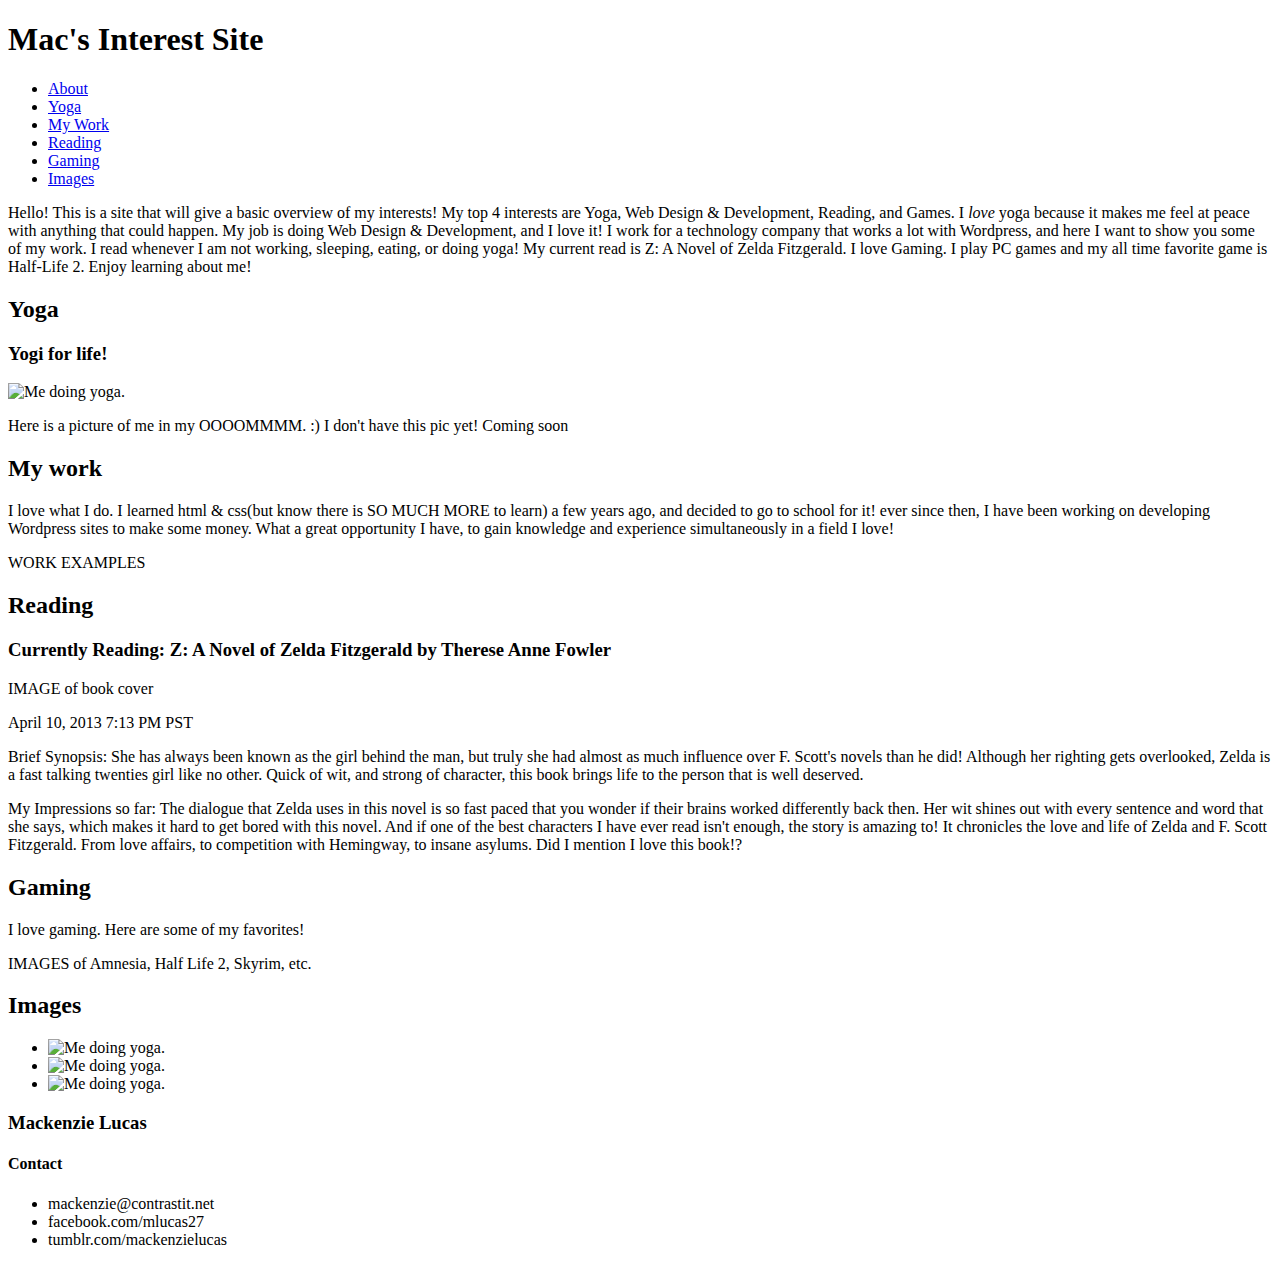
==== index.html @ 59f6a990 "removed div id's" ====
<!DOCTYPE html>
<html lang="en">

	<head>
		<meta charset="utf-8">
		<title>Mackenzie Lucas</title>
		<link rel="stylesheet" href="css/main.css">
	
	<body>
		<header>
			<div>
				<h1>Mac's Interest Site</h1>
			</div>
			<div>
			<section>
				<nav>
					<ul>
						<li><a href="About">About</a></li>
						<li><a href="Yoga">Yoga</a></li>
						<li><a href="My Work">My Work</a></li>
						<li><a href="Reading">Reading</a></li>
						<li><a href="/gaming">Gaming</a></li>
						<li><a href="Images">Images</a></li>
					</ul>
				</nav>
			</section>
			</div>
			<div>
				<p>Hello! This is a site that will give a basic overview of my interests! 
				My top 4 interests are Yoga, Web Design & Development, Reading, and Games. 
				I <em>love</em> yoga because it makes me feel at peace with anything that could happen. 
				My job is doing Web Design & Development, and I love it! 
				I work for a technology company that works a lot with Wordpress, and here I want to show you some of my work.
				I read whenever I am not working, sleeping, eating, or doing yoga! My current read is Z: A Novel of Zelda Fitzgerald.
				I love Gaming. I play PC games and my all time favorite game is Half-Life 2. 
				Enjoy learning about me!</p>
			</div>
		</header>
			<div>
				<h2>Yoga</h2>
				<h3> Yogi for life!</h3>
				<img src="images/me.jpg" alt="Me doing yoga." title="Me Doing Yoga">
				<p> Here is a picture of me in my OOOOMMMM. :) I don't have this pic yet! Coming soon</p>
			</div>
			<div>
				<h2>My work</h2>
				<p>I love what I do. I learned html & css(but know there is SO MUCH MORE to learn) a few years ago, and decided to go to school for it!
				ever since then, I have been working on developing Wordpress sites to make some money. What 
				a great opportunity I have, to gain knowledge and experience simultaneously in a field I love!
				</p>
				<p>WORK EXAMPLES</p>
			</div>
			<div>
			  	<h2>Reading</h2>
				<h3>Currently Reading: <strong>Z: A Novel of Zelda Fitzgerald by Therese Anne Fowler</strong></h3>
				<p>IMAGE of book cover</p>
				<article>
				<aside>April 10, 2013 7:13 PM PST</aside>
				<p> Brief Synopsis: She has always been known as the girl behind the man, but truly she had almost as much influence over F. Scott's novels than he did!
				Although her righting gets overlooked, Zelda is a fast talking twenties girl like no other. Quick of wit, and strong of character, this book brings life to 
				the person that is well deserved. </p>
				<p> My Impressions so far: The dialogue that Zelda uses in this novel is so fast paced that you wonder if their brains worked
				differently back then. Her wit shines out with every sentence and word that she says, which makes it hard to get bored with this novel.
				And if one of the best characters I have ever read isn't enough, the story is amazing to! It chronicles the love and life of Zelda and F. Scott Fitzgerald.
				From love affairs, to competition with Hemingway, to insane asylums. Did I mention I love this book!?
				</p>
				</article>
			</div>
			<div>
				<h2>Gaming</h2>
				<p>I love gaming. Here are some of my favorites!<p>
				<p>IMAGES of Amnesia, Half Life 2, Skyrim, etc.</p>
			</div>
			<div>
				<h2>Images</h2>
				<ul>
					<li><img src="images/me.jpg" alt="Me doing yoga." title="Me Doing Yoga"></li>
					<li><img src="images/me.jpg" alt="Me doing yoga." title="Me Doing Yoga"></li>
					<li><img src="images/me.jpg" alt="Me doing yoga." title="Me Doing Yoga"></li>
				</ul>
			</div>
				
		<footer>
			<div>
				<h3>Mackenzie Lucas</h3>
				<h4>Contact</h4>
				<ul>
					<li>mackenzie@contrastit.net</li>
					<li>facebook.com/mlucas27</li>
					<li>tumblr.com/mackenzielucas</li>
				</ul>
			</div>
		</footer>
				
			</body>
	
</html>
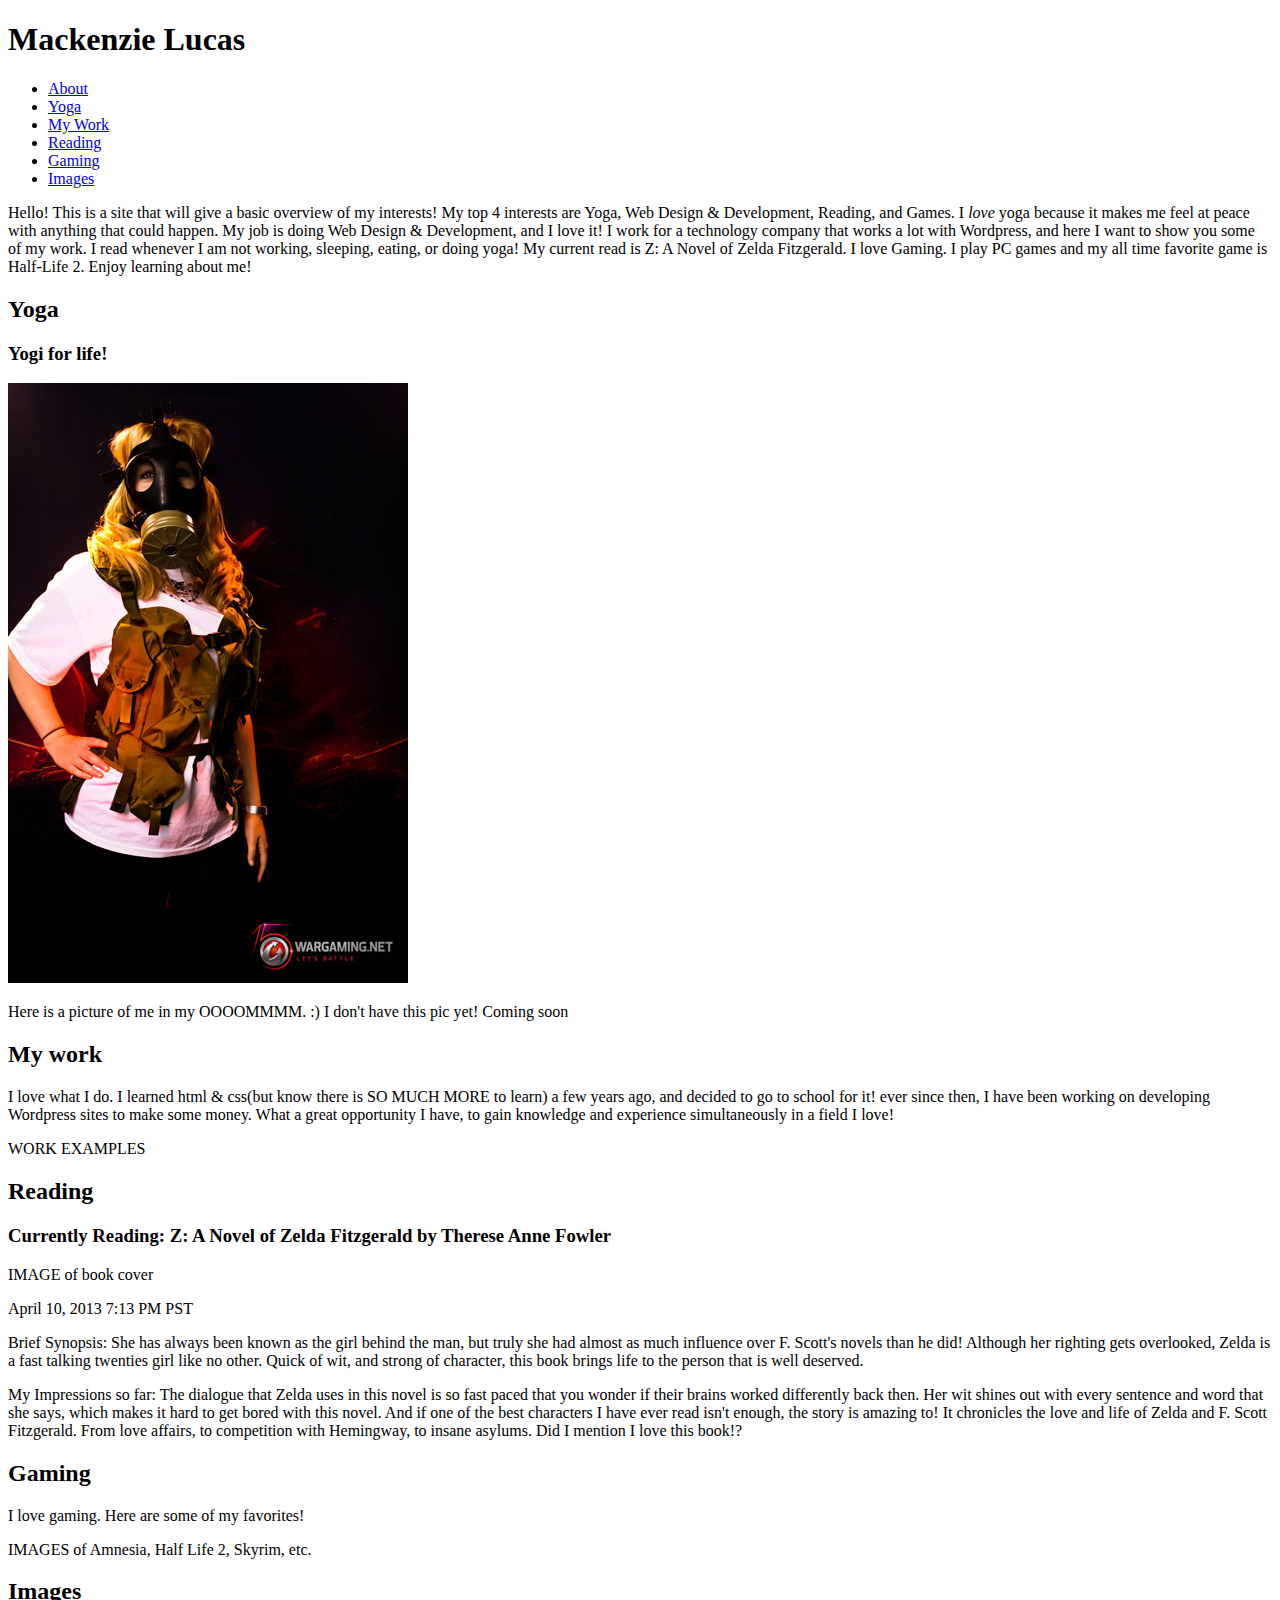
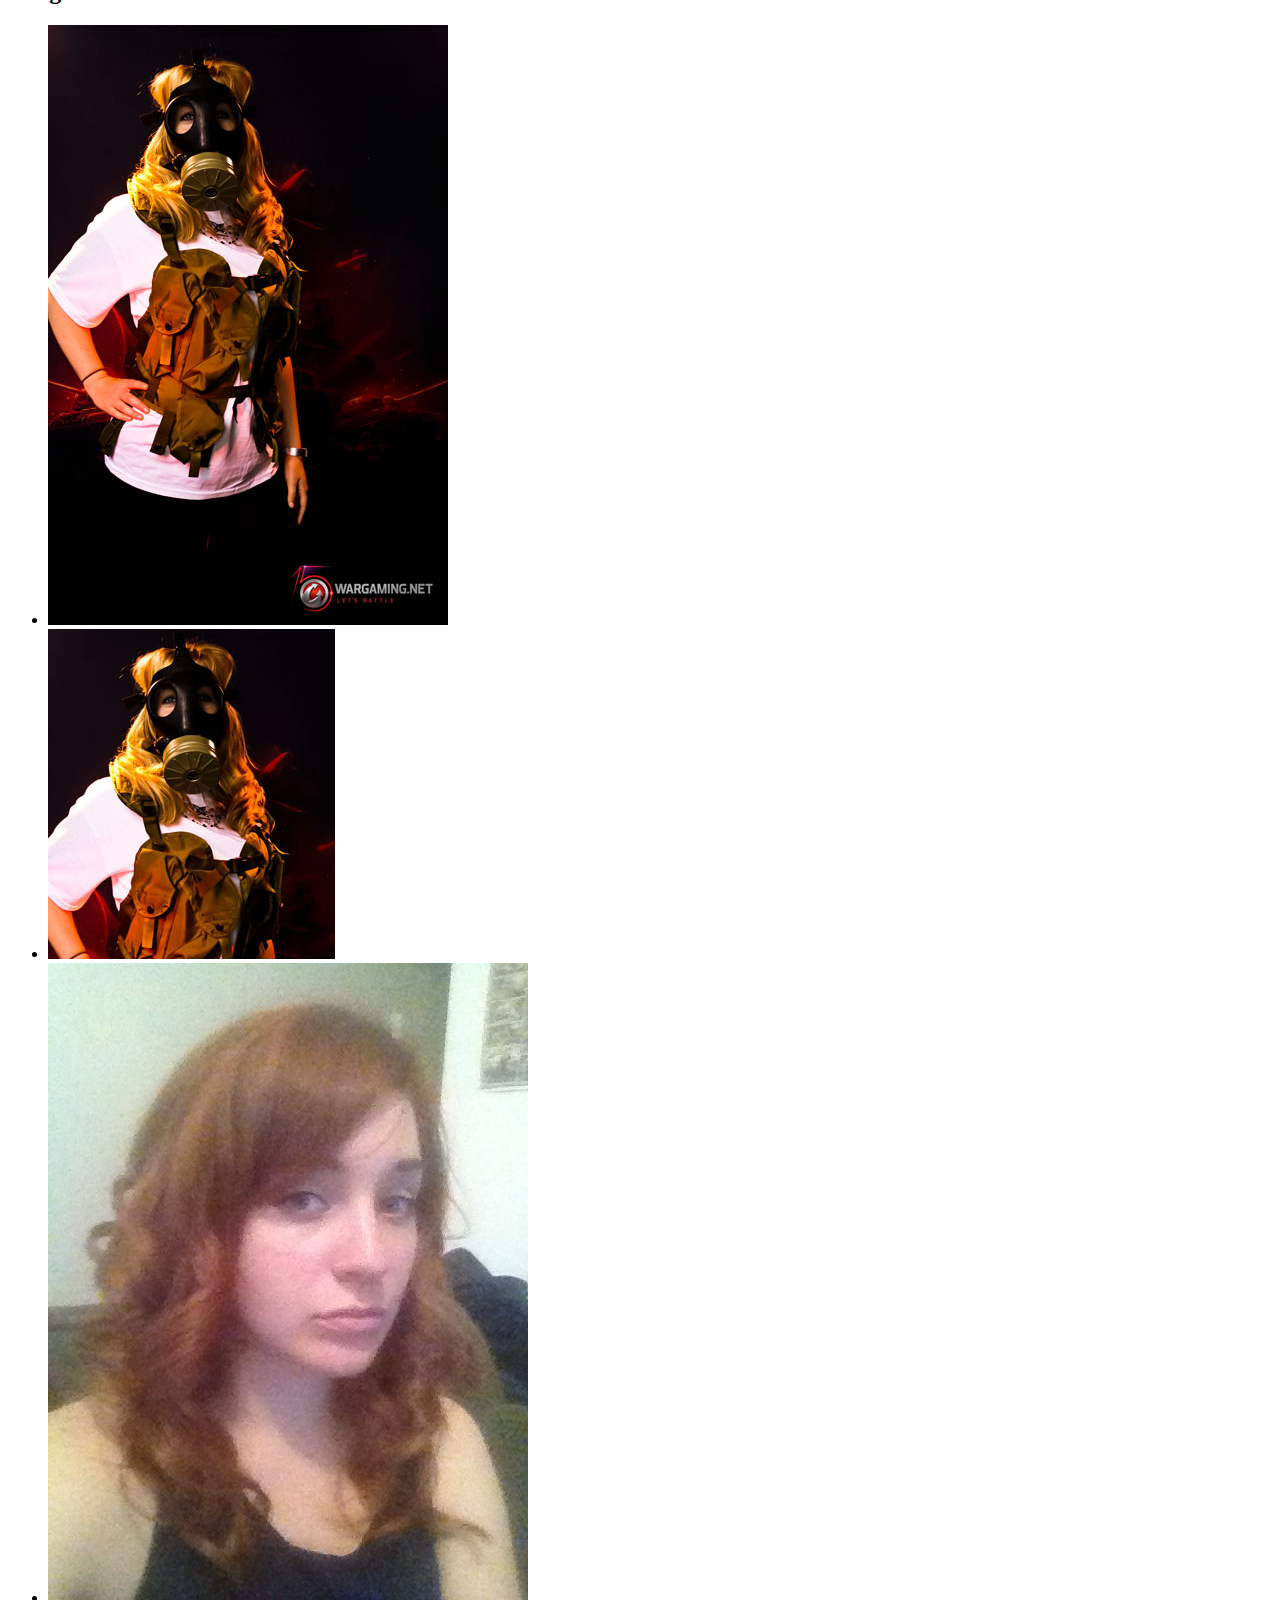
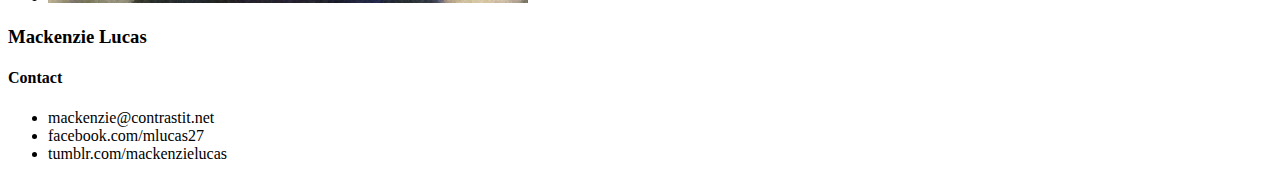
==== commit dec3d5a1: "changed site name to Mackenzie Lucas" ====
--- a/index.html
+++ b/index.html
@@ -5,13 +5,17 @@
 		<meta charset="utf-8">
 		<title>Mackenzie Lucas</title>
 		<link rel="stylesheet" href="css/main.css">
+		<link href='http://fonts.googleapis.com/css?family=Balthazar' rel='stylesheet' type='text/css'>
+		<link href='http://fonts.googleapis.com/css?family=Henny+Penny' rel='stylesheet' type='text/css'>
+		<link href='http://fonts.googleapis.com/css?family=Cherry+Swash:400,700' rel='stylesheet' type='text/css'>
 	
 	<body>
 		<header>
+			<div id="main">
 			<div>
-				<h1>Mac's Interest Site</h1>
+				<h1>Mackenzie Lucas</h1>
 			</div>
-			<div>
+			<div id="mainnav">
 			<section>
 				<nav>
 					<ul>
@@ -19,7 +23,7 @@
 						<li><a href="Yoga">Yoga</a></li>
 						<li><a href="My Work">My Work</a></li>
 						<li><a href="Reading">Reading</a></li>
-						<li><a href="/gaming">Gaming</a></li>
+						<li><a href="gaming">Gaming</a></li>
 						<li><a href="Images">Images</a></li>
 					</ul>
 				</nav>
@@ -39,7 +43,7 @@
 			<div>
 				<h2>Yoga</h2>
 				<h3> Yogi for life!</h3>
-				<img src="images/me.jpg" alt="Me doing yoga." title="Me Doing Yoga">
+				<img src="images/gasmask2.jpg" alt="Me doing yoga." title="Me Doing Yoga">
 				<p> Here is a picture of me in my OOOOMMMM. :) I don't have this pic yet! Coming soon</p>
 			</div>
 			<div>
@@ -74,10 +78,11 @@
 			<div>
 				<h2>Images</h2>
 				<ul>
-					<li><img src="images/me.jpg" alt="Me doing yoga." title="Me Doing Yoga"></li>
-					<li><img src="images/me.jpg" alt="Me doing yoga." title="Me Doing Yoga"></li>
-					<li><img src="images/me.jpg" alt="Me doing yoga." title="Me Doing Yoga"></li>
+					<li><img src="images/gasmask2.jpg" alt="Me doing yoga." title="Me Doing Yoga"></li>
+					<li><img src="images/gasmask.jpg" alt="Me doing yoga." title="Me Doing Yoga"></li>
+					<li><img src="images/red.jpg" alt="Me doing yoga." title="Me Doing Yoga"></li>
 				</ul>
+			</div>
 			</div>
 				
 		<footer>
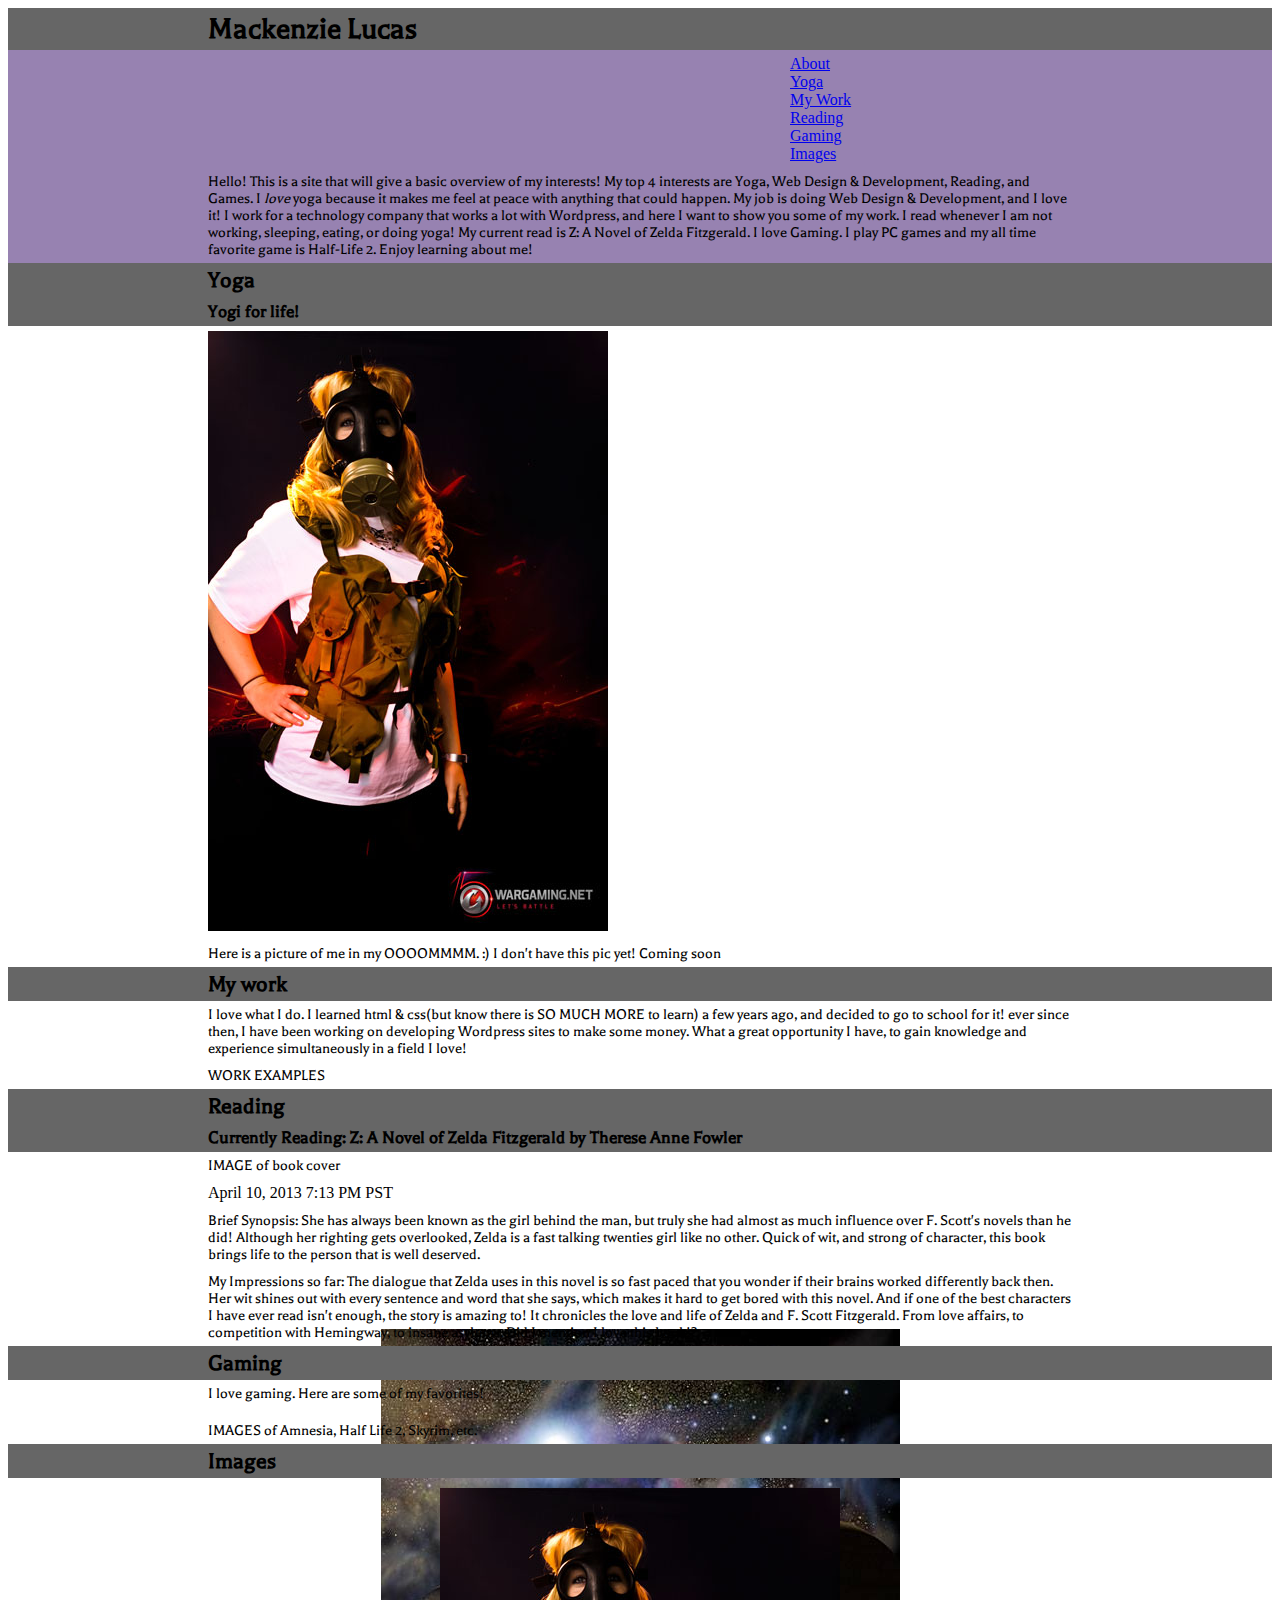
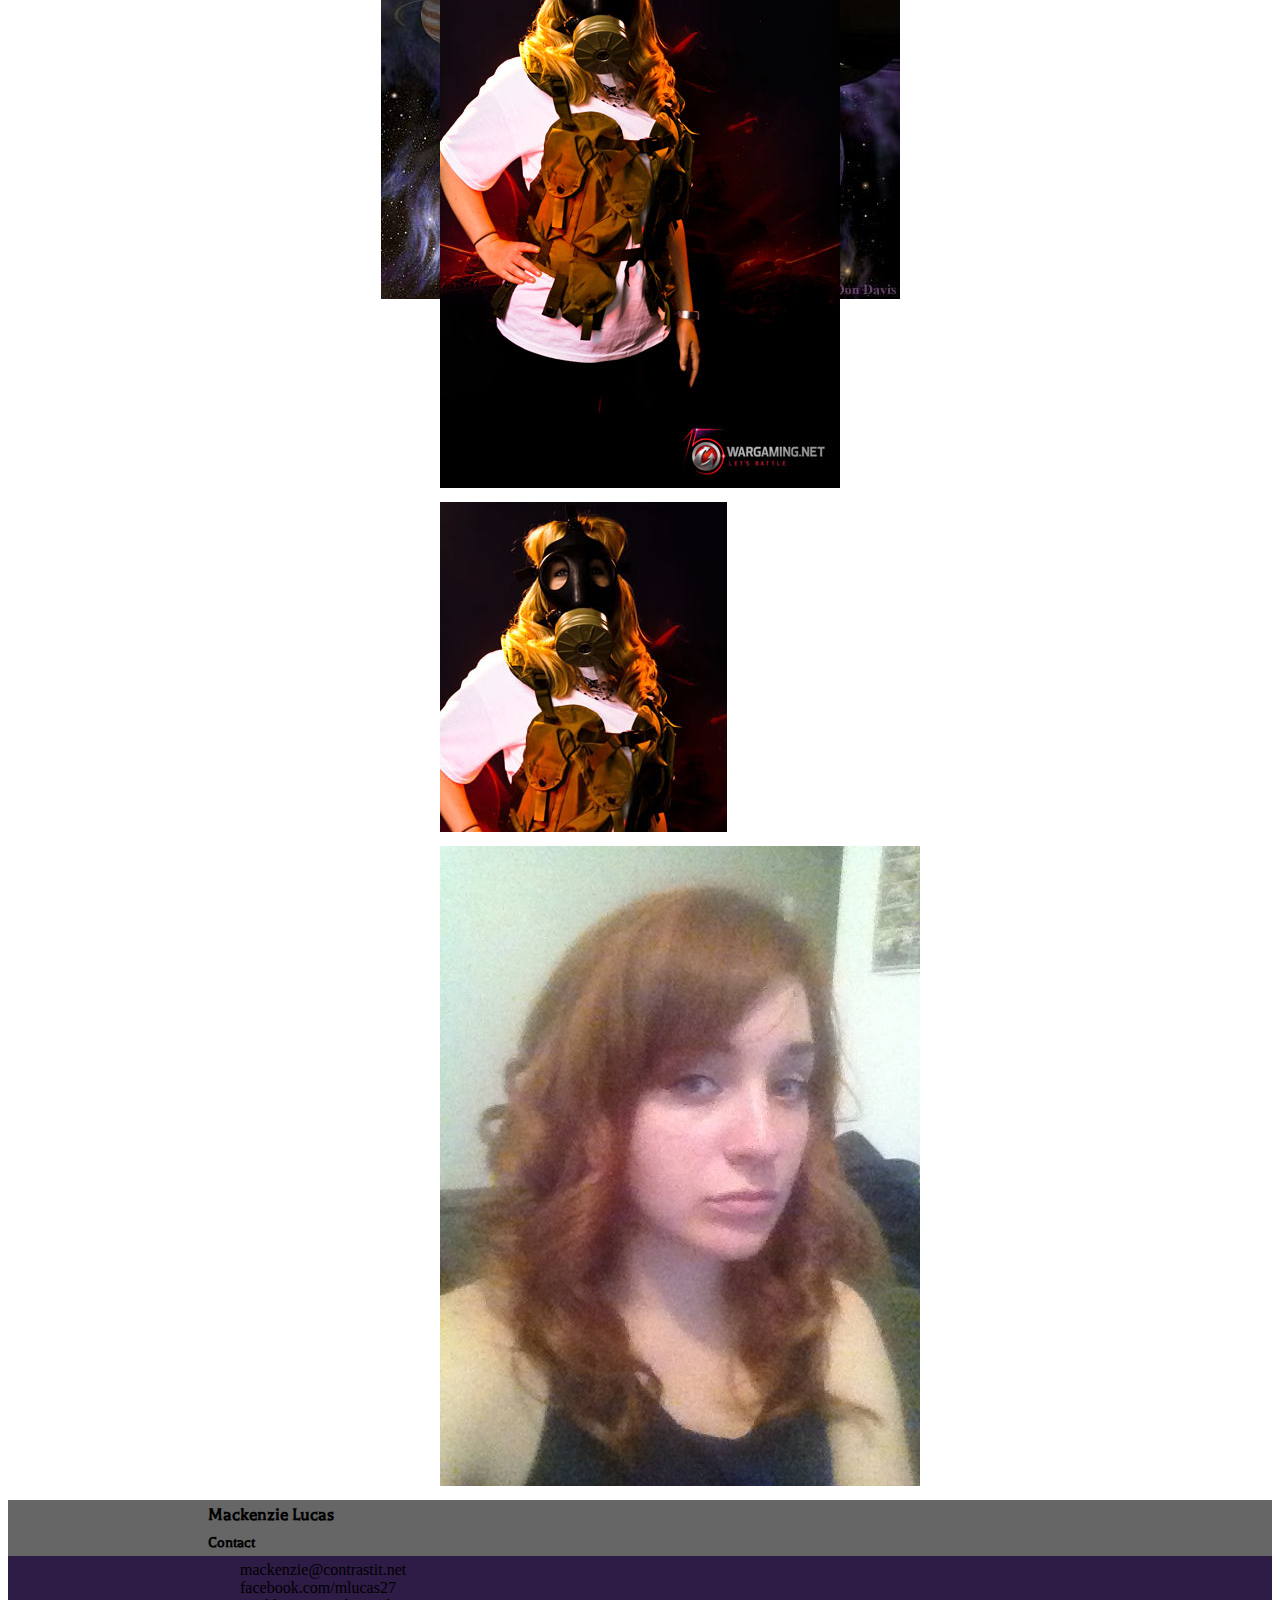
==== commit 0f426464: "css editing" ====
--- a/index.html
+++ b/index.html
@@ -17,7 +17,7 @@
 			</div>
 			<div id="mainnav">
 			<section>
-				<nav>
+				<nav id="mainnav">
 					<ul>
 						<li><a href="About">About</a></li>
 						<li><a href="Yoga">Yoga</a></li>
@@ -43,7 +43,9 @@
 			<div>
 				<h2>Yoga</h2>
 				<h3> Yogi for life!</h3>
+				<div id="imagebg">
 				<img src="images/gasmask2.jpg" alt="Me doing yoga." title="Me Doing Yoga">
+				</div>
 				<p> Here is a picture of me in my OOOOMMMM. :) I don't have this pic yet! Coming soon</p>
 			</div>
 			<div>
--- a/css/main.css
+++ b/css/main.css
@@ -0,0 +1,66 @@
+
+p{
+ background: 2e1b46;
+ font-family: 'Balthazar', serif;
+ margin: 0;
+ padding-top: 5px;
+ padding-bottom: 5px;
+ padding-right: 200px;
+ padding-left: 200px;
+ }
+
+ 
+h1, h2, h3, h4, h5, h6{
+ width: full;
+ background: #666;
+ padding-top: 5px;
+ padding-bottom: 5px;
+ padding-right: 200px;
+ padding-left: 200px;
+ font-family: 'Balthazar', serif;
+ margin: 0;
+  }
+  
+ul, #mainnav{
+list-style-type:none;
+width:800px;
+margin: 0 auto;
+background: 2e1b46;
+}
+
+li, #mainnav{
+ width: 100px;
+ background: 2e1b46;
+ clear: left;
+ }
+ 
+a:hover{
+color: 2e1b46;
+background: 9782b1;
+}
+  
+body{
+ background: #b7b6b7;
+ background: url("../images/background.jpg")no-repeat center;
+ background attachment: fixed;
+ width: full;
+}
+
+ul, ol, img, aside{
+ padding-top: 5px;
+ padding-bottom: 5px;
+ padding-right: 200px;
+ padding-left: 200px;
+ }
+
+#main{
+ background: #eod9e8;
+}
+
+header{
+ background: #9782b1;
+}
+
+footer{
+ background: #2e1b46;
+}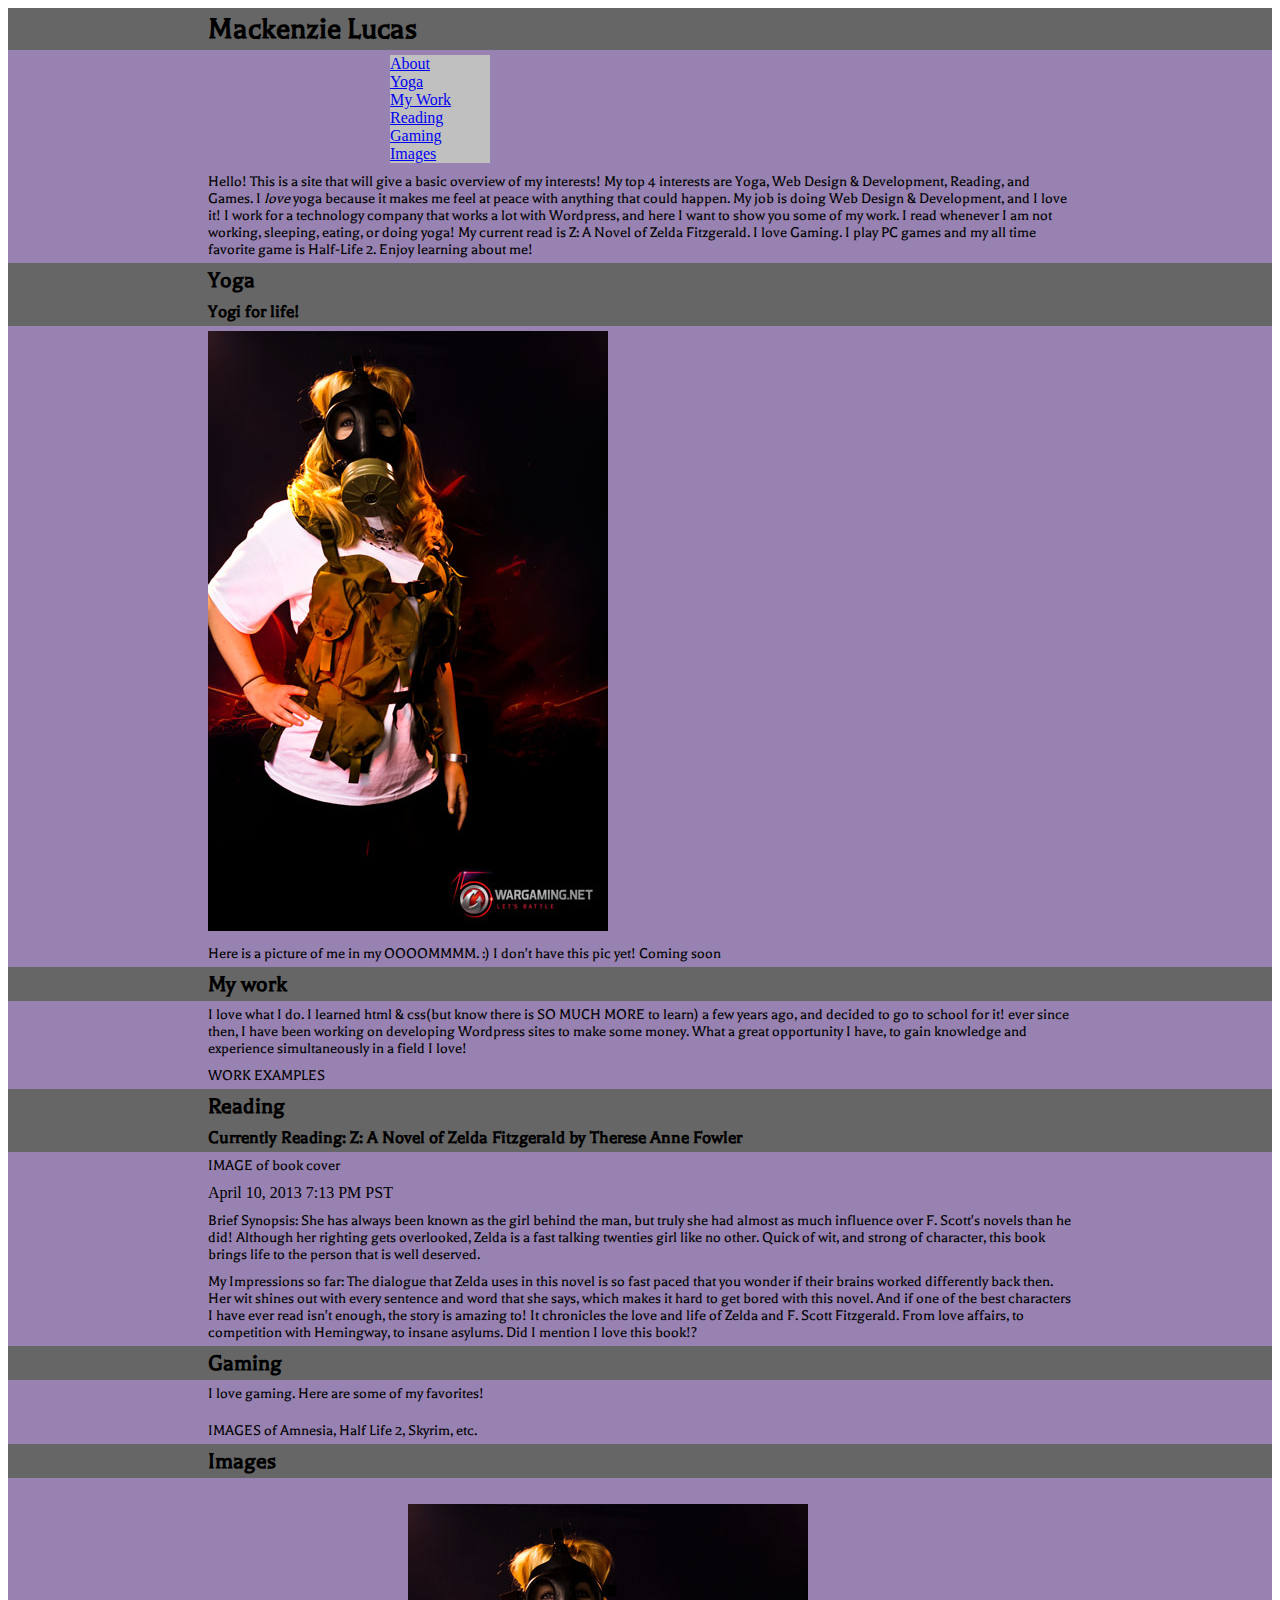
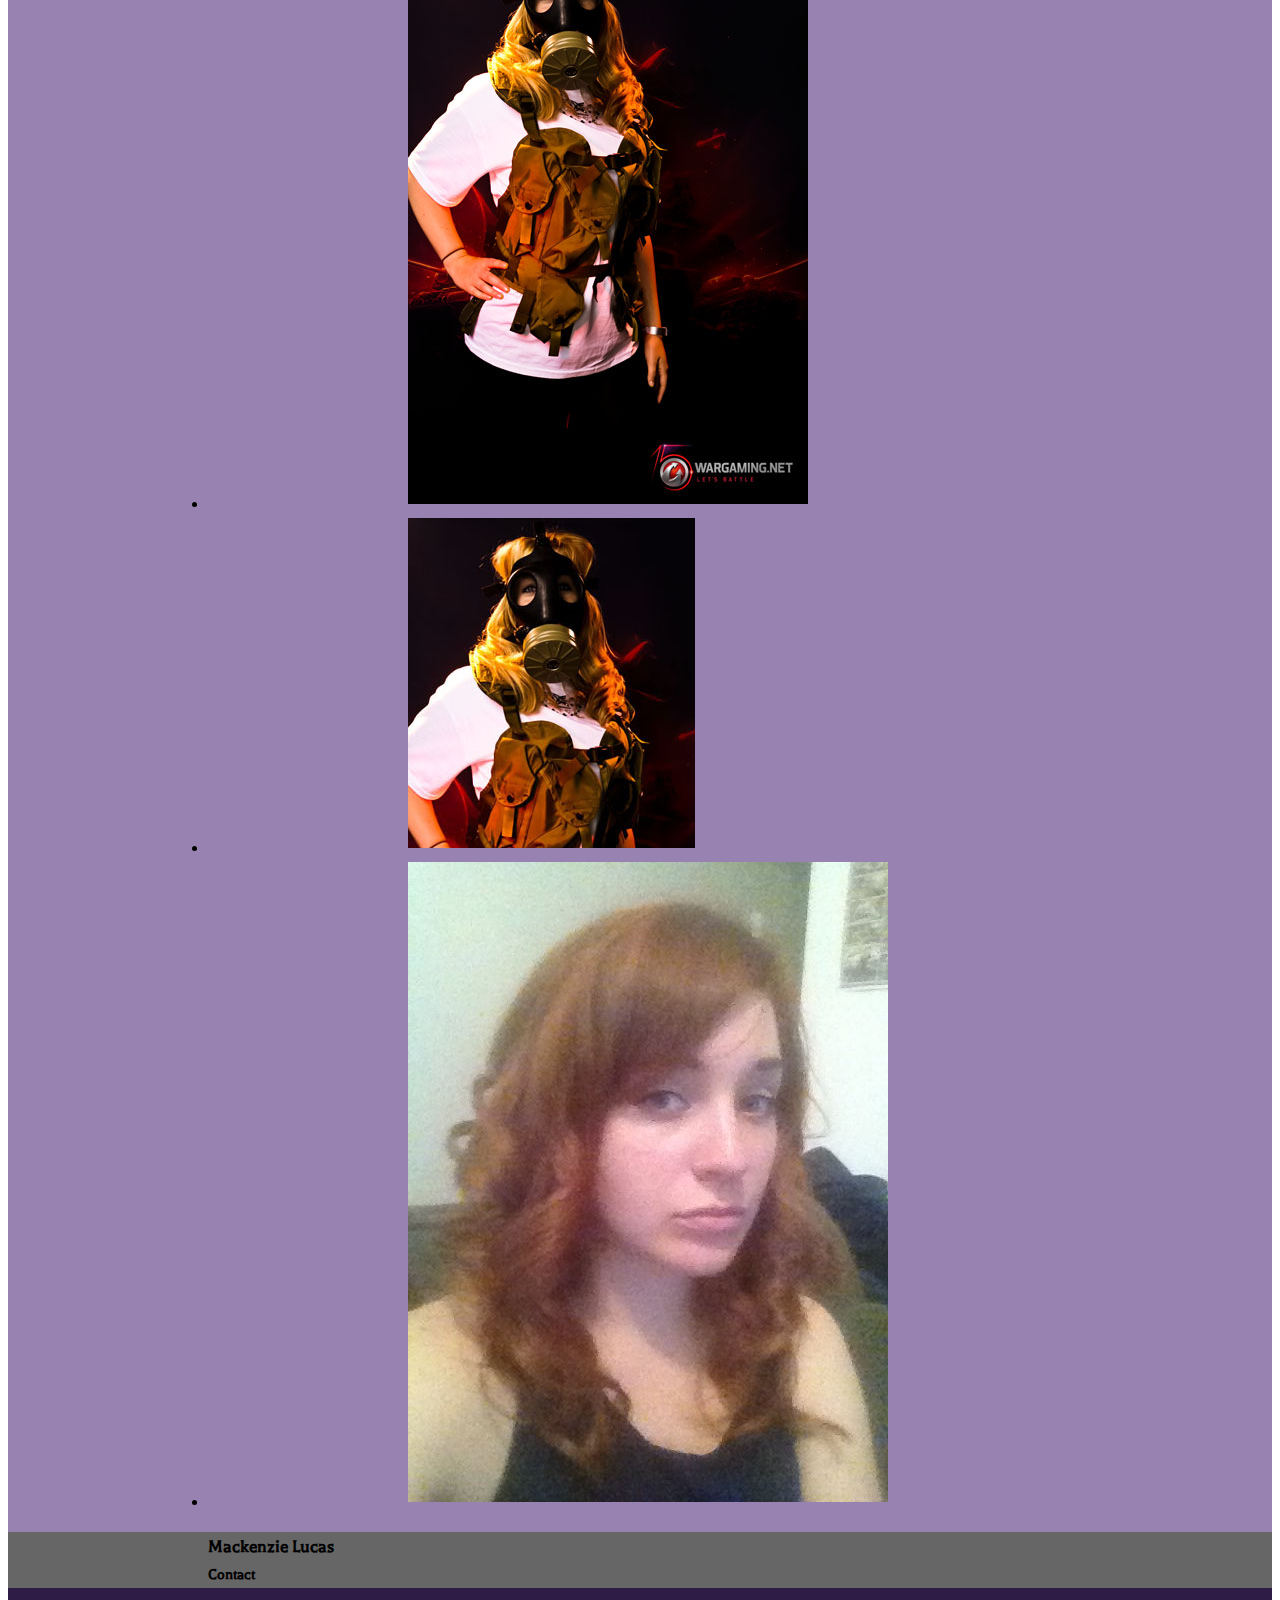
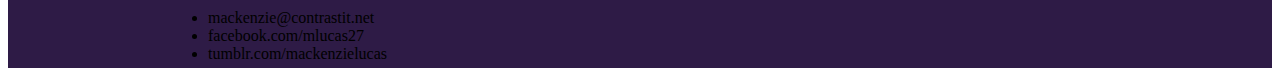
==== commit e2c5e9c1: "fixing main nav" ====
--- a/index.html
+++ b/index.html
@@ -11,13 +11,9 @@
 	
 	<body>
 		<header>
-			<div id="main">
-			<div>
 				<h1>Mackenzie Lucas</h1>
-			</div>
-			<div id="mainnav">
 			<section>
-				<nav id="mainnav">
+				<nav>
 					<ul>
 						<li><a href="About">About</a></li>
 						<li><a href="Yoga">Yoga</a></li>
@@ -28,8 +24,6 @@
 					</ul>
 				</nav>
 			</section>
-			</div>
-			<div>
 				<p>Hello! This is a site that will give a basic overview of my interests! 
 				My top 4 interests are Yoga, Web Design & Development, Reading, and Games. 
 				I <em>love</em> yoga because it makes me feel at peace with anything that could happen. 
@@ -38,25 +32,24 @@
 				I read whenever I am not working, sleeping, eating, or doing yoga! My current read is Z: A Novel of Zelda Fitzgerald.
 				I love Gaming. I play PC games and my all time favorite game is Half-Life 2. 
 				Enjoy learning about me!</p>
-			</div>
-		</header>
-			<div>
+			</section>
+			<section>
 				<h2>Yoga</h2>
 				<h3> Yogi for life!</h3>
 				<div id="imagebg">
 				<img src="images/gasmask2.jpg" alt="Me doing yoga." title="Me Doing Yoga">
 				</div>
 				<p> Here is a picture of me in my OOOOMMMM. :) I don't have this pic yet! Coming soon</p>
-			</div>
-			<div>
+			</section>
+			<section>
 				<h2>My work</h2>
 				<p>I love what I do. I learned html & css(but know there is SO MUCH MORE to learn) a few years ago, and decided to go to school for it!
 				ever since then, I have been working on developing Wordpress sites to make some money. What 
 				a great opportunity I have, to gain knowledge and experience simultaneously in a field I love!
 				</p>
 				<p>WORK EXAMPLES</p>
-			</div>
-			<div>
+			</section>
+			<section>
 			  	<h2>Reading</h2>
 				<h3>Currently Reading: <strong>Z: A Novel of Zelda Fitzgerald by Therese Anne Fowler</strong></h3>
 				<p>IMAGE of book cover</p>
@@ -71,24 +64,21 @@
 				From love affairs, to competition with Hemingway, to insane asylums. Did I mention I love this book!?
 				</p>
 				</article>
-			</div>
-			<div>
+			</section>
+			<section>
 				<h2>Gaming</h2>
 				<p>I love gaming. Here are some of my favorites!<p>
 				<p>IMAGES of Amnesia, Half Life 2, Skyrim, etc.</p>
-			</div>
-			<div>
+			</section>
+			<section>
 				<h2>Images</h2>
 				<ul>
 					<li><img src="images/gasmask2.jpg" alt="Me doing yoga." title="Me Doing Yoga"></li>
 					<li><img src="images/gasmask.jpg" alt="Me doing yoga." title="Me Doing Yoga"></li>
 					<li><img src="images/red.jpg" alt="Me doing yoga." title="Me Doing Yoga"></li>
 				</ul>
-			</div>
-			</div>
-				
+			</section>
 		<footer>
-			<div>
 				<h3>Mackenzie Lucas</h3>
 				<h4>Contact</h4>
 				<ul>
@@ -96,7 +86,6 @@
 					<li>facebook.com/mlucas27</li>
 					<li>tumblr.com/mackenzielucas</li>
 				</ul>
-			</div>
 		</footer>
 				
 			</body>
--- a/css/main.css
+++ b/css/main.css
@@ -21,16 +21,17 @@
  margin: 0;
   }
   
-ul, #mainnav{
+nav ul{
 list-style-type:none;
-width:800px;
+width:500px;
 margin: 0 auto;
 background: 2e1b46;
+
 }
 
-li, #mainnav{
+nav li{
  width: 100px;
- background: 2e1b46;
+ background: silver;
  clear: left;
  }
  
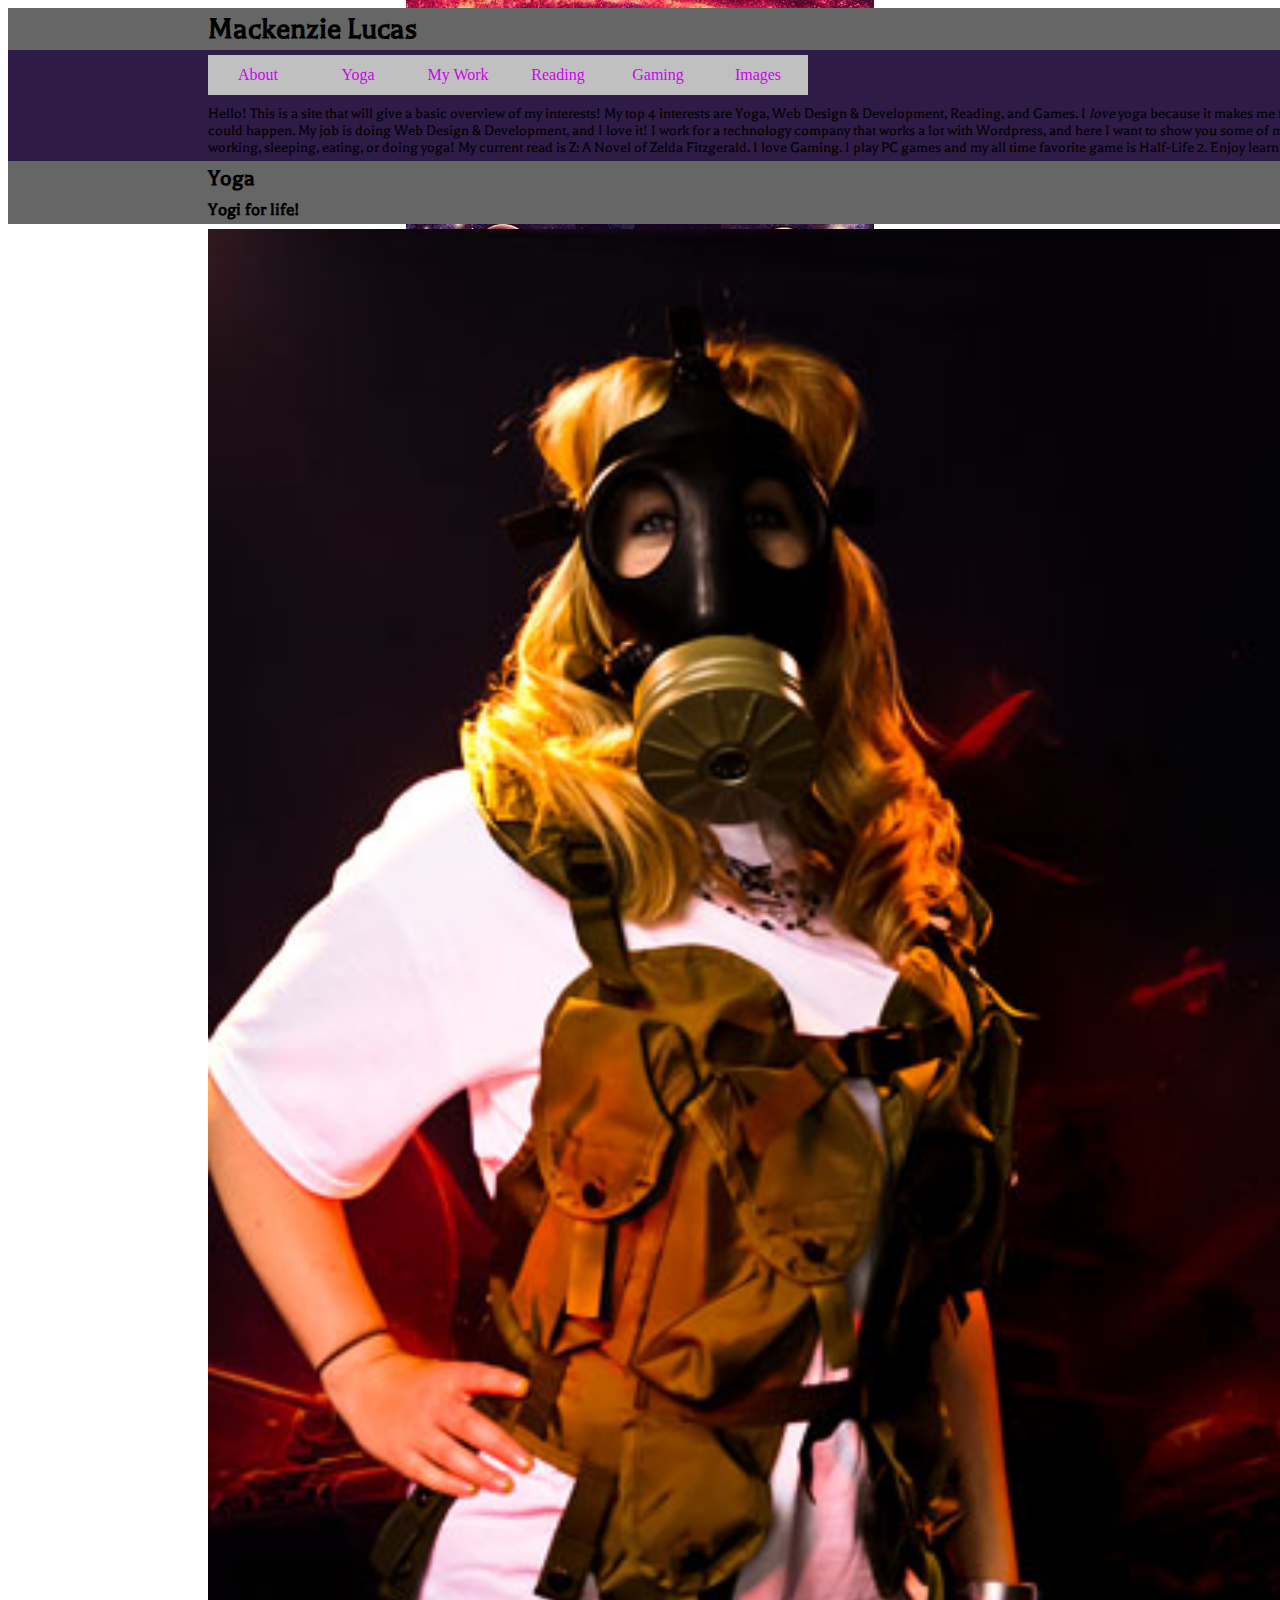
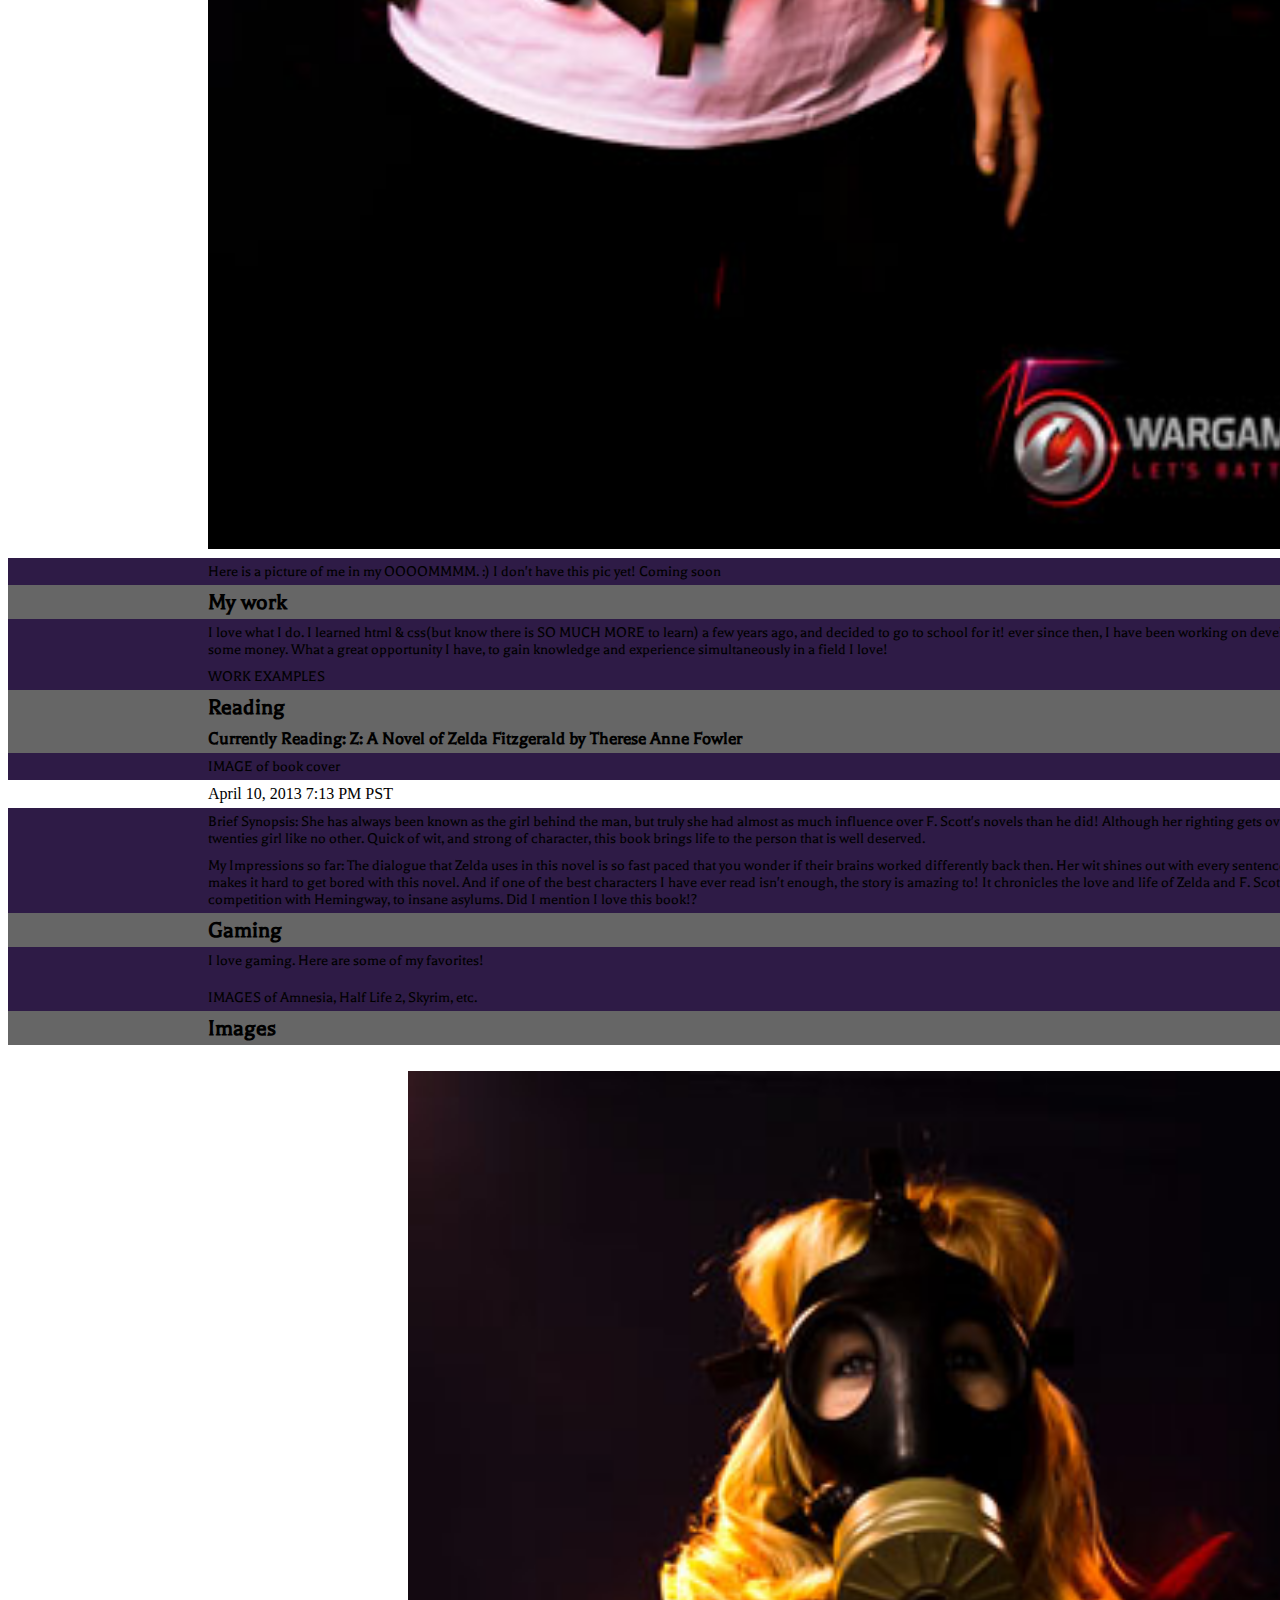
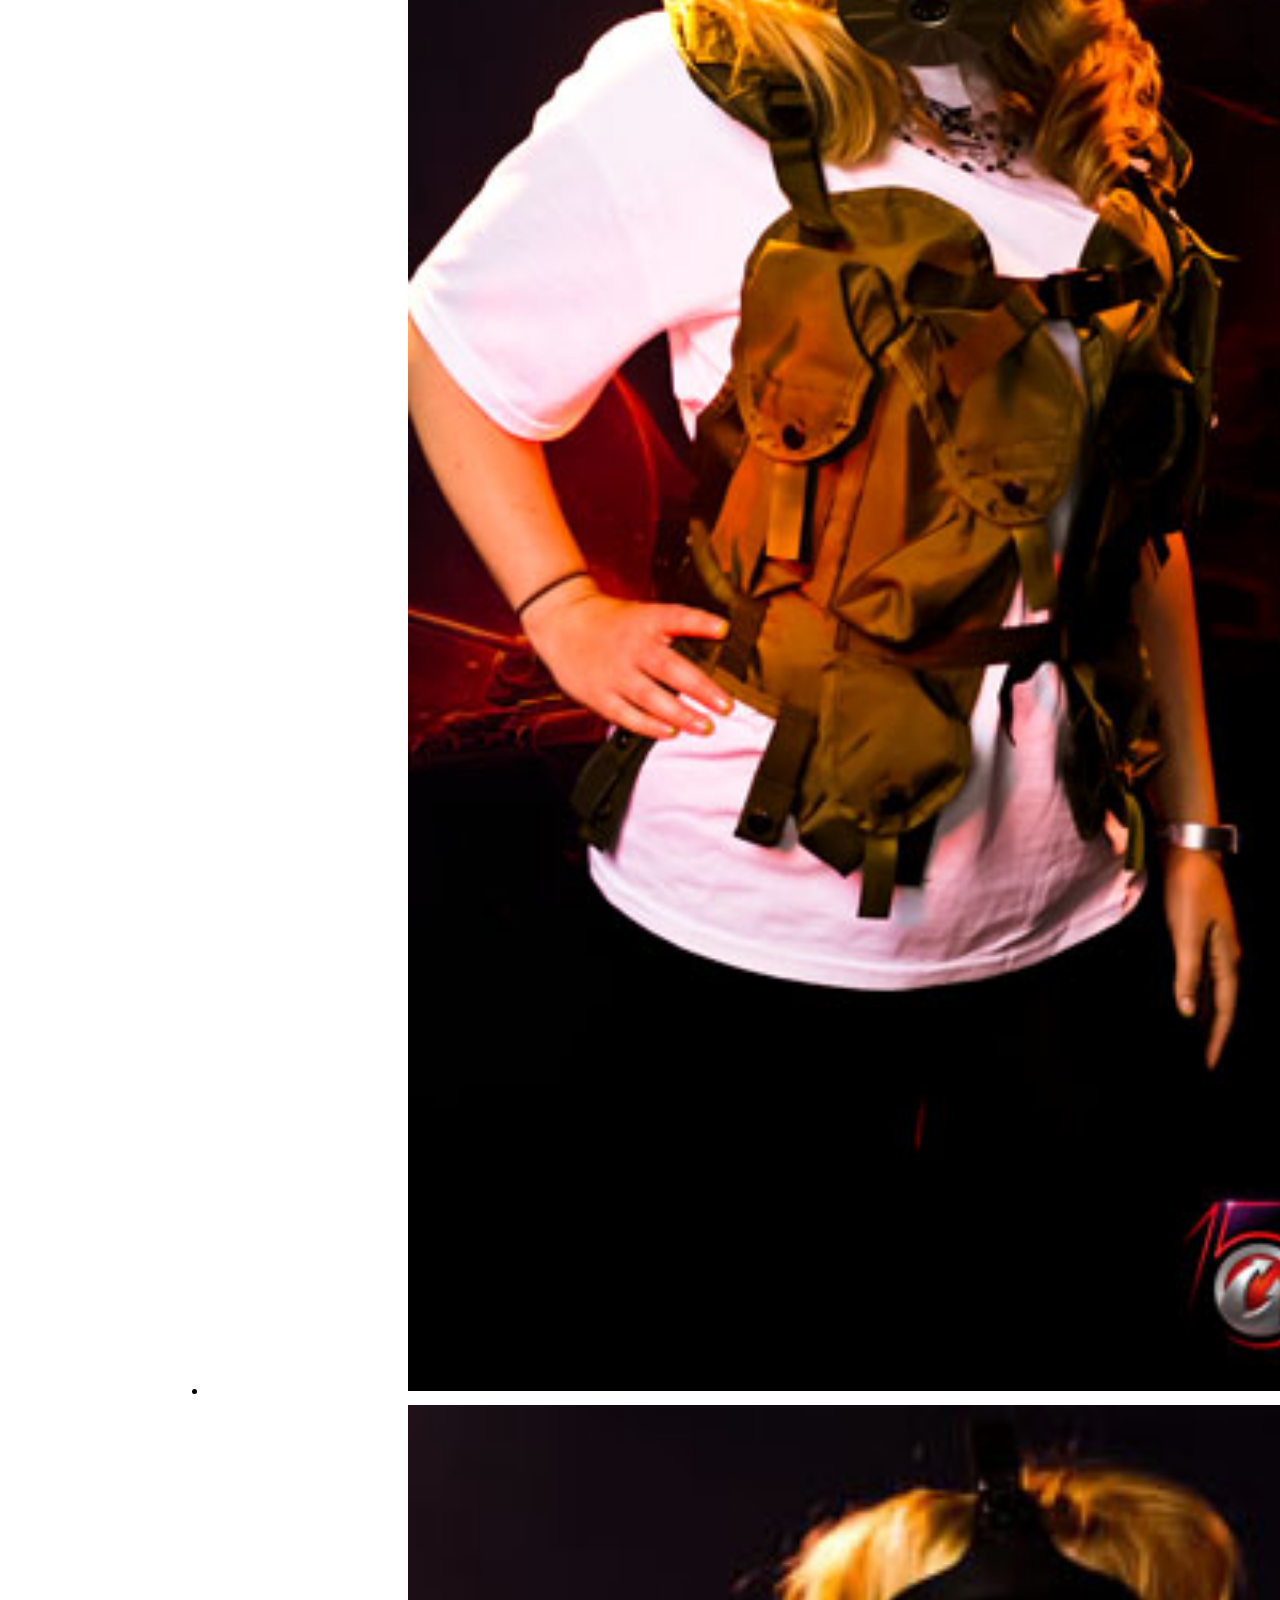
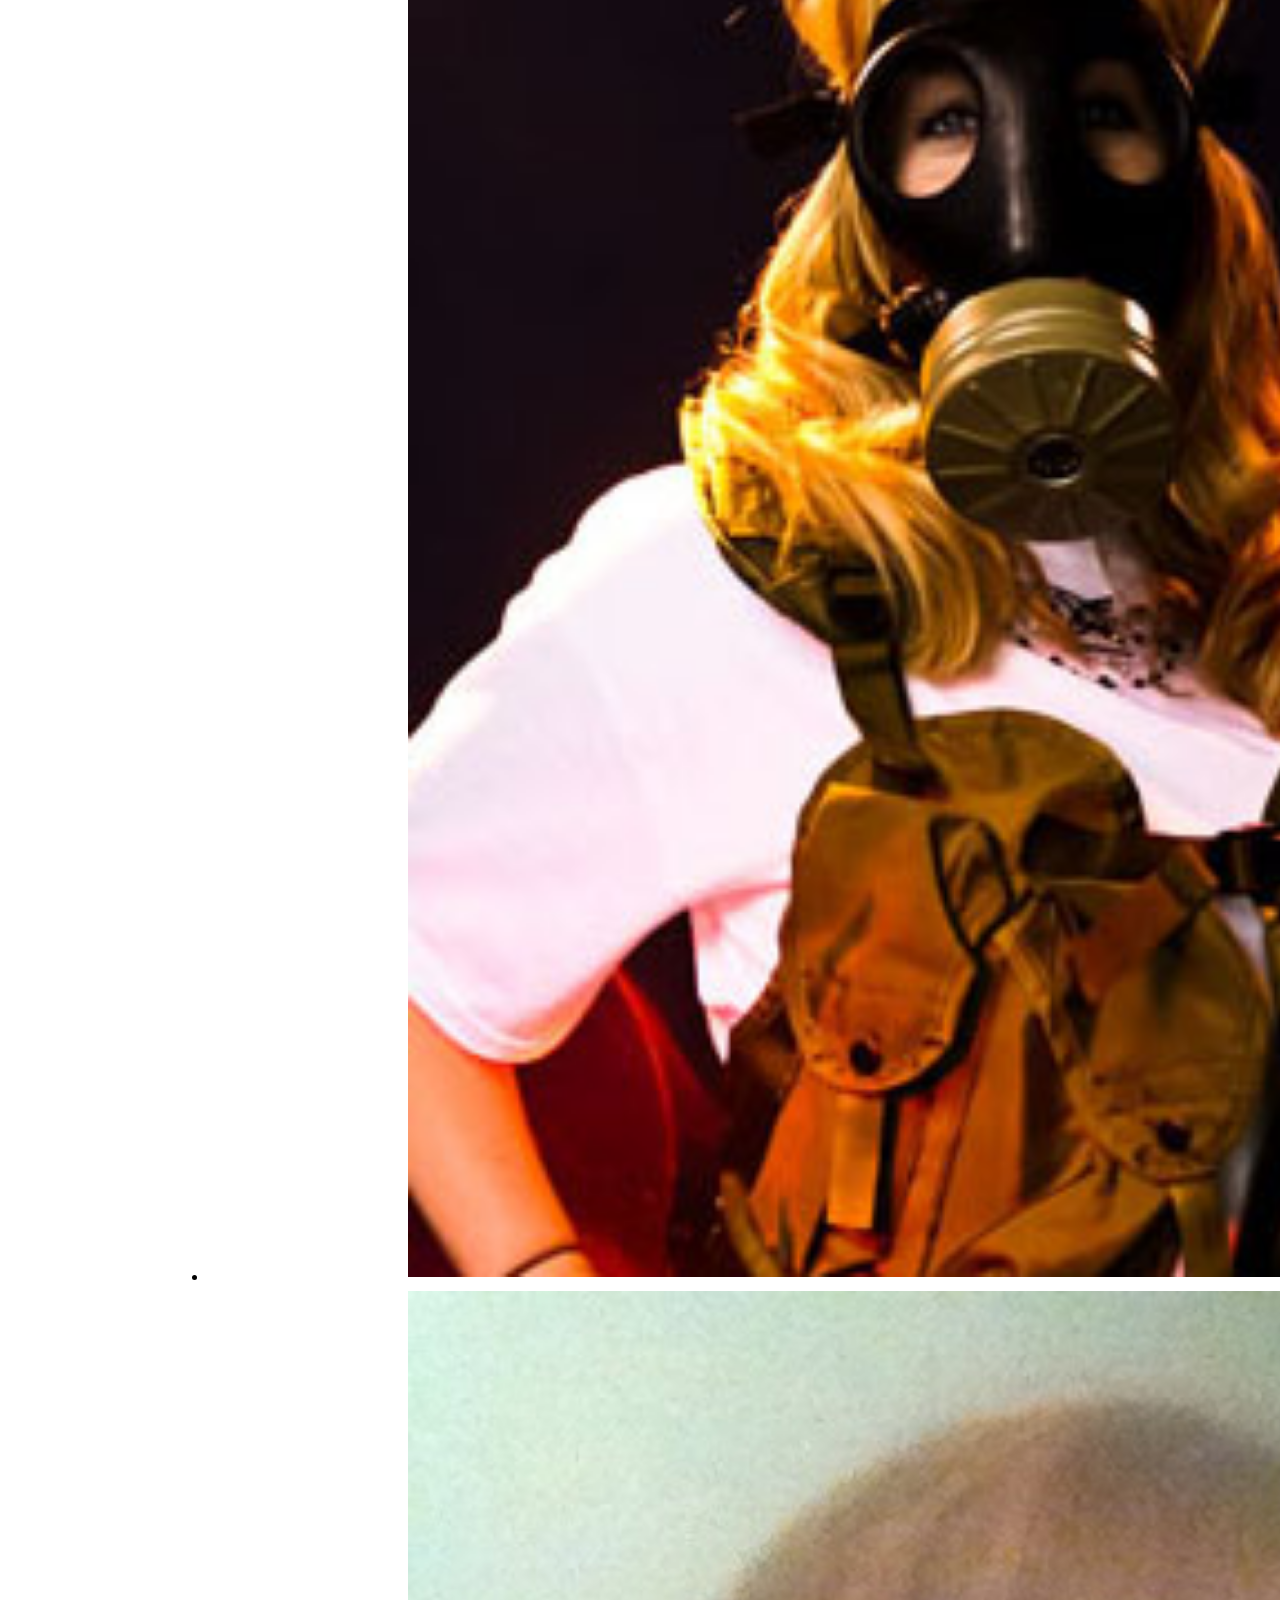
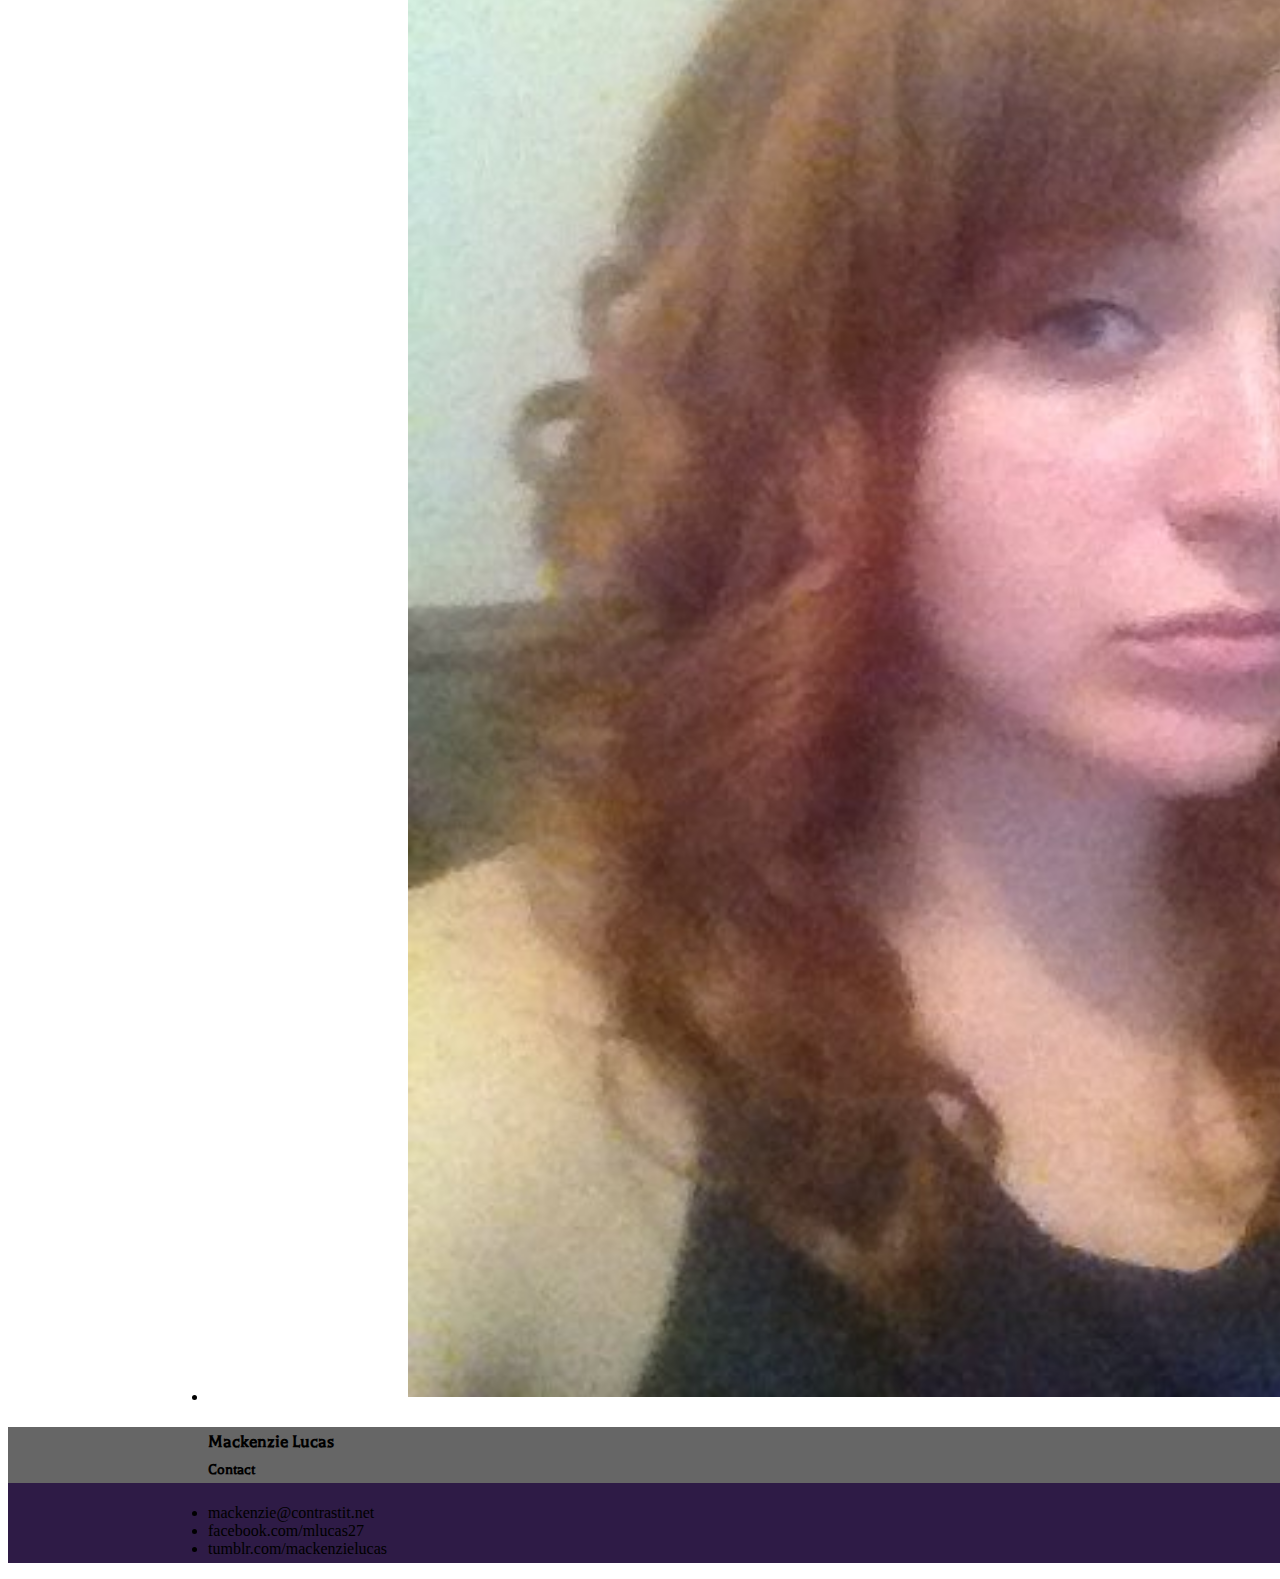
==== commit 13bb92b7: "fixing errors from week 2" ====
--- a/index.html
+++ b/index.html
@@ -15,15 +15,17 @@
 			<section>
 				<nav>
 					<ul>
-						<li><a href="About">About</a></li>
-						<li><a href="Yoga">Yoga</a></li>
-						<li><a href="My Work">My Work</a></li>
-						<li><a href="Reading">Reading</a></li>
+						<li><a href="about">About</a></li>
+						<li><a href="yoga">Yoga</a></li>
+						<li><a href="my-work">My Work</a></li>
+						<li><a href="reading">Reading</a></li>
 						<li><a href="gaming">Gaming</a></li>
-						<li><a href="Images">Images</a></li>
+						<li><a href="images">Images</a></li>
 					</ul>
 				</nav>
 			</section>
+		</header>
+			<section>
 				<p>Hello! This is a site that will give a basic overview of my interests! 
 				My top 4 interests are Yoga, Web Design & Development, Reading, and Games. 
 				I <em>love</em> yoga because it makes me feel at peace with anything that could happen. 
--- a/css/main.css
+++ b/css/main.css
@@ -1,17 +1,18 @@
 
 p{
- background: 2e1b46;
+ background: #2e1b46;
  font-family: 'Balthazar', serif;
  margin: 0;
  padding-top: 5px;
  padding-bottom: 5px;
  padding-right: 200px;
  padding-left: 200px;
- }
+ width: 100%;
+}
 
  
 h1, h2, h3, h4, h5, h6{
- width: full;
+ width: 100%;
  background: #666;
  padding-top: 5px;
  padding-bottom: 5px;
@@ -19,32 +20,44 @@
  padding-left: 200px;
  font-family: 'Balthazar', serif;
  margin: 0;
-  }
+}
   
 nav ul{
 list-style-type:none;
-width:500px;
+width: 100%;
 margin: 0 auto;
-background: 2e1b46;
+background: #2e1b46;
+overflow: hidden;
 
 }
 
 nav li{
  width: 100px;
  background: silver;
- clear: left;
- }
+ float: left;
+ padding: 0;
+}
+ 
+ a {
+ text-decoration: none;
+ color: #d101ee;
+ display: block;
+ height: 40px;
+ line-height: 40px;
+ text-align: center;
+ 
+}
  
 a:hover{
-color: 2e1b46;
-background: 9782b1;
+ color: #2e1b46;
+ background: #9782b1;
 }
   
 body{
  background: #b7b6b7;
  background: url("../images/background.jpg")no-repeat center;
- background attachment: fixed;
- width: full;
+ background-attachment: fixed;
+ width: 100%;
 }
 
 ul, ol, img, aside{
@@ -52,10 +65,11 @@
  padding-bottom: 5px;
  padding-right: 200px;
  padding-left: 200px;
- }
+ width: 100%;
+}
 
 #main{
- background: #eod9e8;
+ background: #e0d9e8;
 }
 
 header{
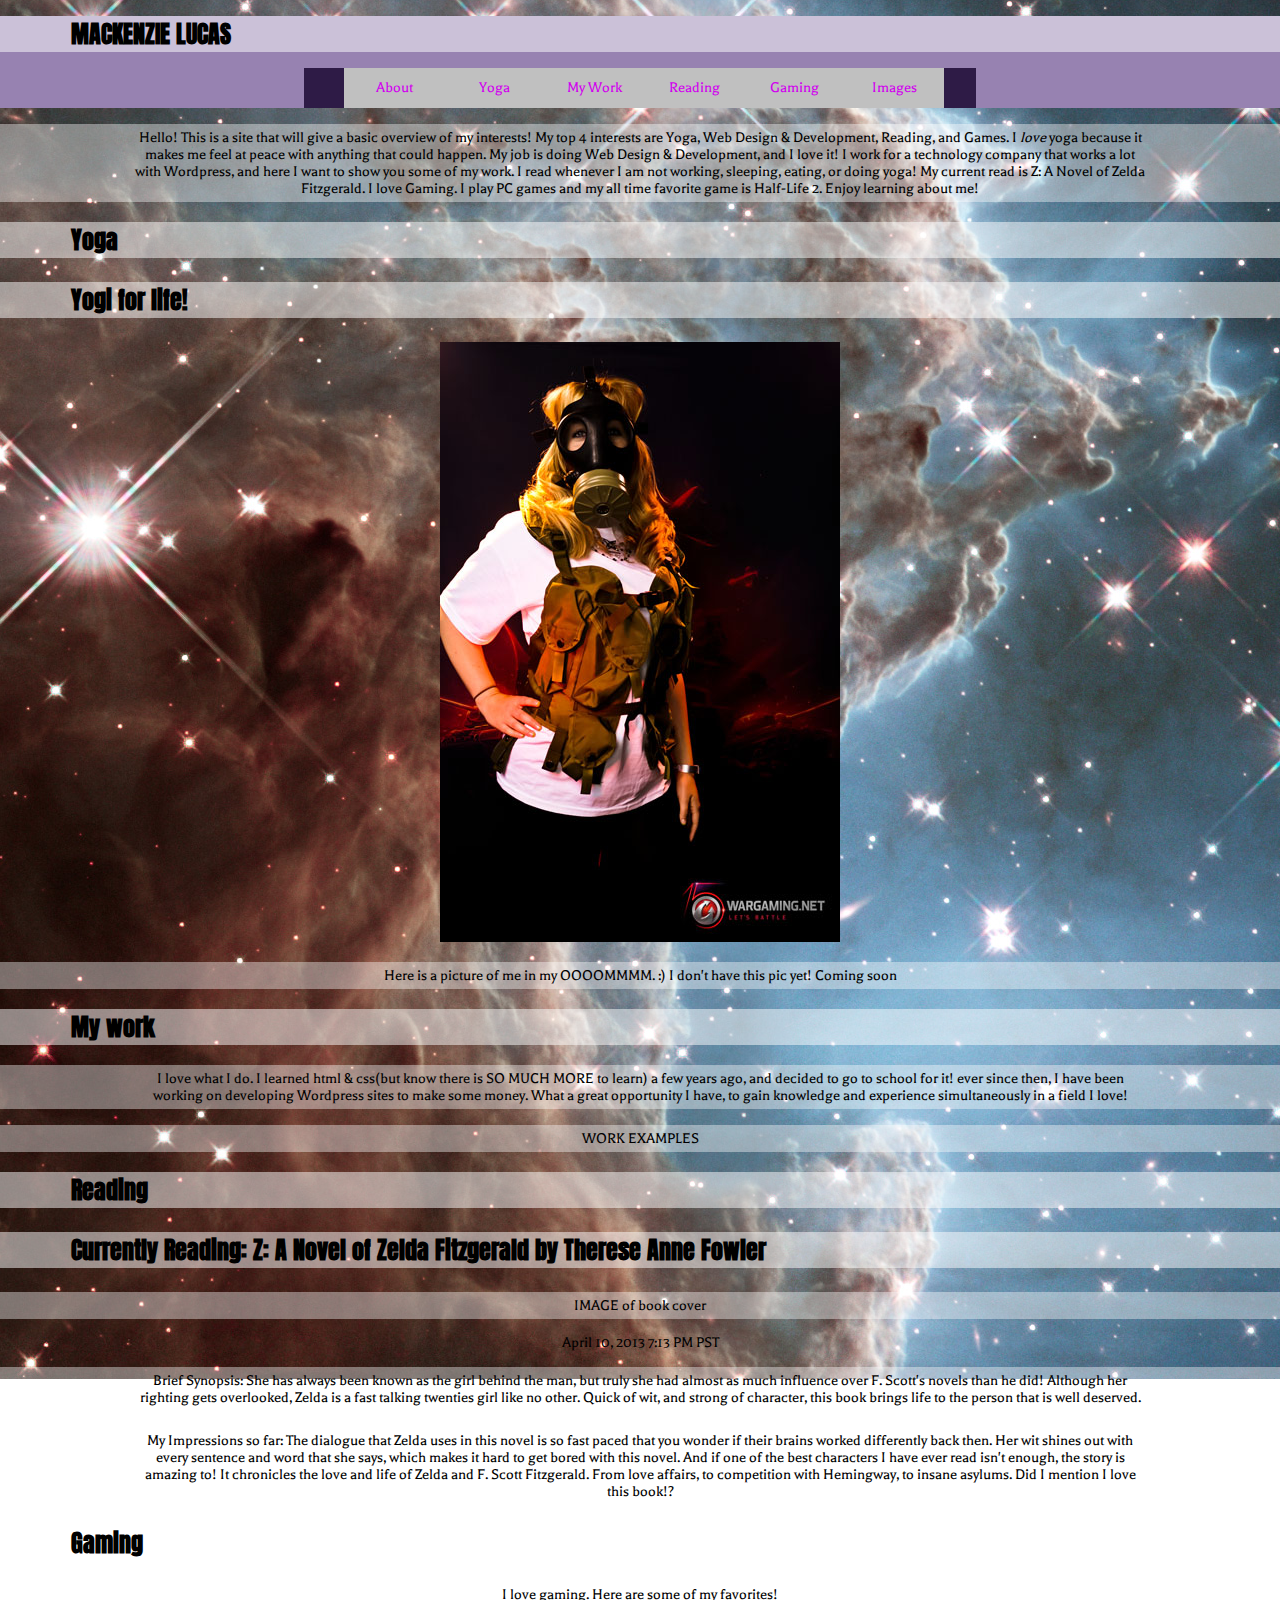
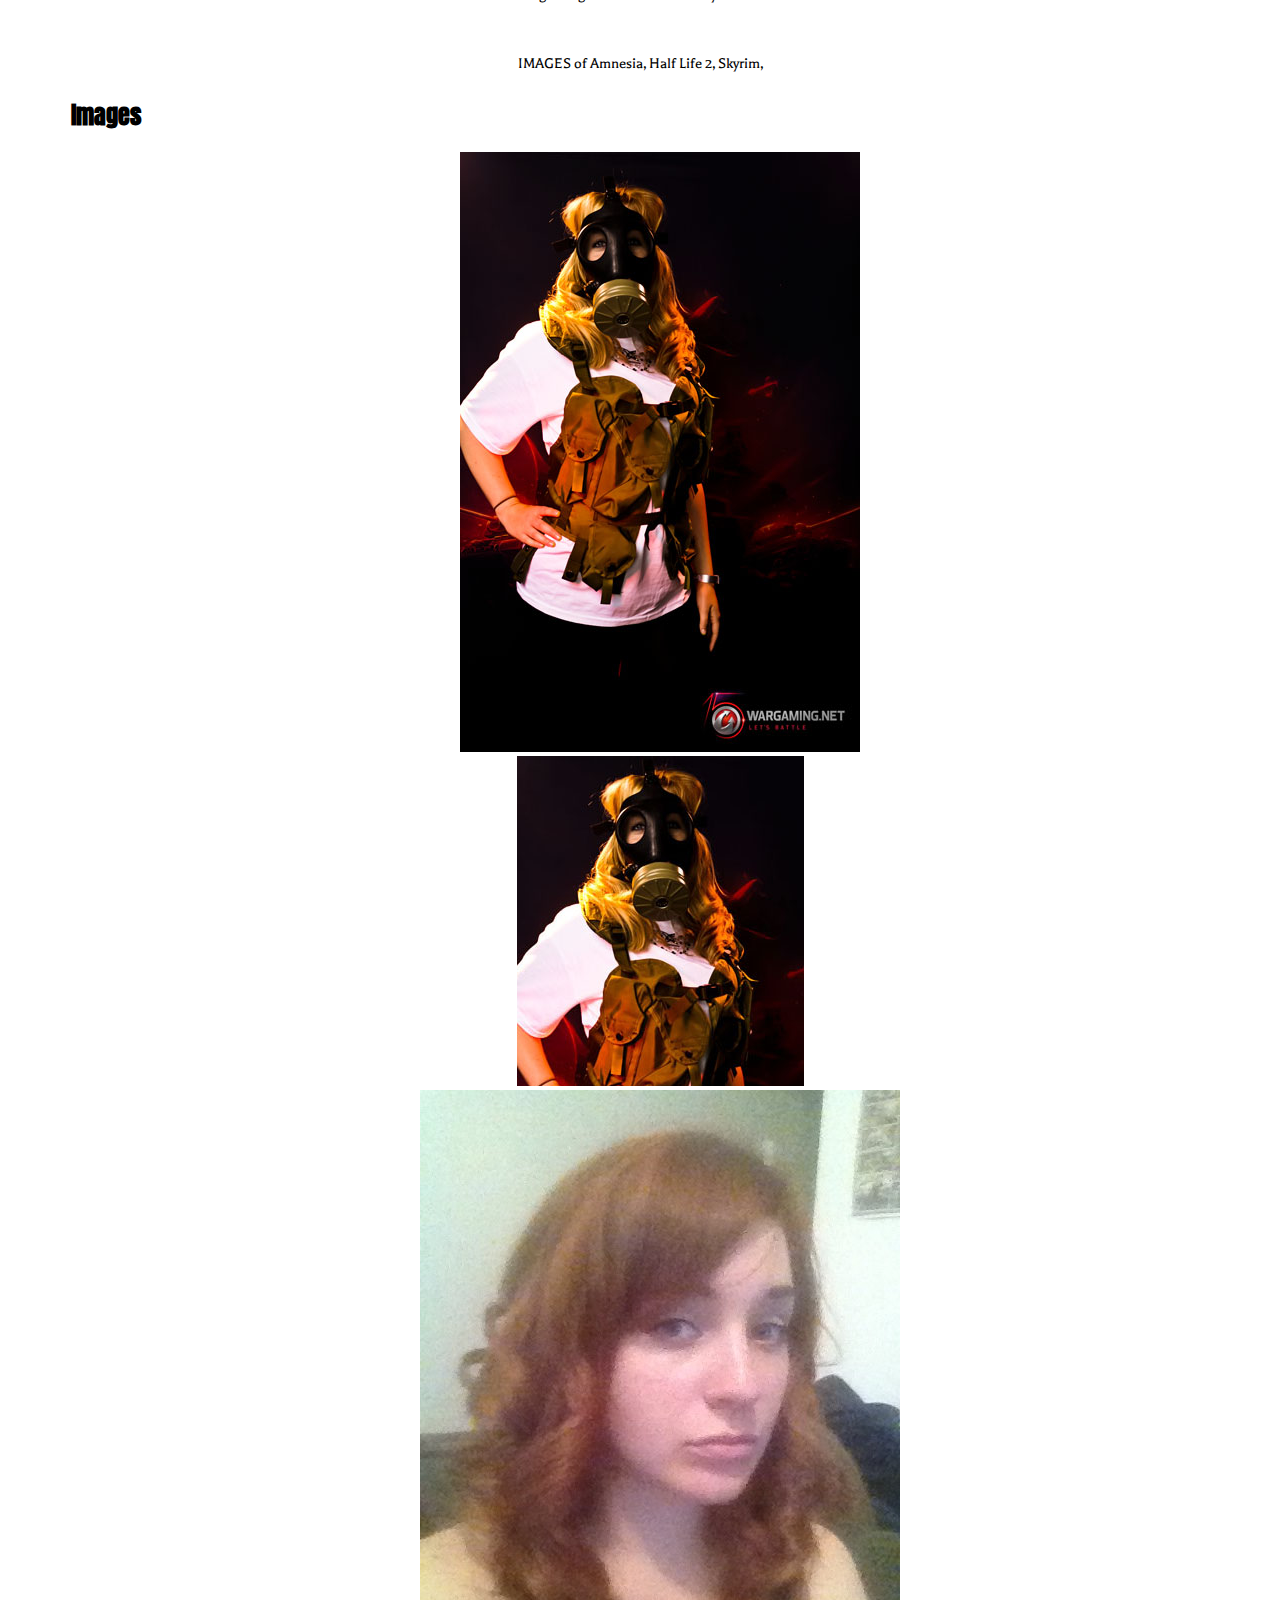
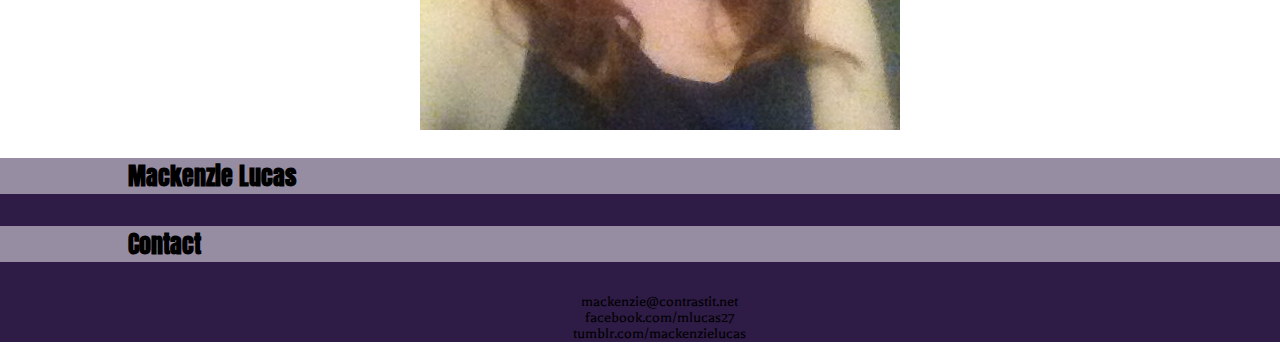
==== commit 46540580: "media queries" ====
--- a/index.html
+++ b/index.html
@@ -3,15 +3,17 @@
 
 	<head>
 		<meta charset="utf-8">
+		<meta name="viewport" content="width=device-width, initial-scale=1.0", maximum-scale=1.0">
 		<title>Mackenzie Lucas</title>
 		<link rel="stylesheet" href="css/main.css">
+		<link href='http://fonts.googleapis.com/css?family=Anton' rel='stylesheet' type='text/css'>
 		<link href='http://fonts.googleapis.com/css?family=Balthazar' rel='stylesheet' type='text/css'>
 		<link href='http://fonts.googleapis.com/css?family=Henny+Penny' rel='stylesheet' type='text/css'>
 		<link href='http://fonts.googleapis.com/css?family=Cherry+Swash:400,700' rel='stylesheet' type='text/css'>
 	
 	<body>
 		<header>
-				<h1>Mackenzie Lucas</h1>
+				<h1>MACKENZIE LUCAS</h1>
 			<section>
 				<nav>
 					<ul>
@@ -70,11 +72,11 @@
 			<section>
 				<h2>Gaming</h2>
 				<p>I love gaming. Here are some of my favorites!<p>
-				<p>IMAGES of Amnesia, Half Life 2, Skyrim, etc.</p>
+				<p>IMAGES of Amnesia, Half Life 2, Skyrim,</p>
 			</section>
 			<section>
 				<h2>Images</h2>
-				<ul>
+				<ul class="img">
 					<li><img src="images/gasmask2.jpg" alt="Me doing yoga." title="Me Doing Yoga"></li>
 					<li><img src="images/gasmask.jpg" alt="Me doing yoga." title="Me Doing Yoga"></li>
 					<li><img src="images/red.jpg" alt="Me doing yoga." title="Me Doing Yoga"></li>
--- a/css/main.css
+++ b/css/main.css
@@ -1,30 +1,70 @@
+  
+body{
+ font: 100%/1 'Balthazar', serif;
+ background: #b7b6b7;
+ background-size: cover;
+ background: url("../images/background.jpg")no-repeat center;
+ background-attachment: fixed;
+ text-align: center;
+
+}
 
 p{
- background: #2e1b46;
- font-family: 'Balthazar', serif;
- margin: 0;
+  background: rgba(255, 255, 255, 0.4);
+  /*background: #2e1b46;*/
+ font: 1em 'Balthazar', serif;
+ margin-right: -15%;
+ margin-left: -15%;
  padding-top: 5px;
  padding-bottom: 5px;
- padding-right: 200px;
- padding-left: 200px;
- width: 100%;
+ padding-right: 75%;
+ padding-left: 25%;
+ width: 80%; /*500px*/
 }
 
+img{
+	max-width: 100%;
+}
  
 h1, h2, h3, h4, h5, h6{
- width: 100%;
- background: #666;
- padding-top: 5px;
- padding-bottom: 5px;
- padding-right: 200px;
- padding-left: 200px;
- font-family: 'Balthazar', serif;
- margin: 0;
+ text-align: left;
+ line-height: 10px;
+ background: #fff;
+ margin-right: -15%;
+ margin-left: -15%;
+ padding-right: 20%;
+ padding-left: 20%;
+ /*font-family: 'Anton', sans-serif;*/
+ font: 1.5em 'Anton', sans-serif; /*24pixels*/
+ font-weight: bold;
+ background: rgba(255, 255, 255, 0.5);
 }
-  
+
+h:after {
+	content: "";
+	opacity: 0.5;
+	position: absolute;
+	z-index: -1; 
+}
+
+ul{
+	list-style-type:none;
+	width: 50%;
+	margin: 0 auto;
+	overflow: hidden;
+}
+
+li .img{
+ list-style-type:none;
+ width: 30%;
+ float: left;
+ padding: 0;
+ }
+
+
 nav ul{
 list-style-type:none;
-width: 100%;
+width: 50%;
 margin: 0 auto;
 background: #2e1b46;
 overflow: hidden;
@@ -52,21 +92,6 @@
  color: #2e1b46;
  background: #9782b1;
 }
-  
-body{
- background: #b7b6b7;
- background: url("../images/background.jpg")no-repeat center;
- background-attachment: fixed;
- width: 100%;
-}
-
-ul, ol, img, aside{
- padding-top: 5px;
- padding-bottom: 5px;
- padding-right: 200px;
- padding-left: 200px;
- width: 100%;
-}
 
 #main{
  background: #e0d9e8;
@@ -74,8 +99,54 @@
 
 header{
  background: #9782b1;
+ margin-right: -15%;
+ margin-left: -15%;
+ padding-right: 15%;
+ padding-left: 15%;
+ text-align: center;
 }
 
 footer{
  background: #2e1b46;
-}+ margin-right: -15%;
+ margin-left: -15%;
+ padding-right: 20%;
+ padding-left: 20%;
+}
+
+/* Media Queries
+====================================================================*/
+
+/* Tablet Portrait size to standard 960 devices and browsers */
+@media screen and (min-width: 750px) and (max-width:980) {
+p {
+background-color: blue; 
+}
+
+/* Mobile Landscape size to Tablet Portrait (devices and browsers) */
+@media only screen and (min-width: 480px) and (max-width: 787px) {
+}
+
+/*Mobile Portrait Size to Mobile Landscape size (devices and browsers) */
+@media only screen and (max width: 478px) {
+body{
+ font: 100%/1 'Balthazar', serif;
+ background: #b7b6b7;
+ background-size: cover;
+ background: url("../images/background3.jpg")no-repeat center;
+ background-attachment: fixed;
+ text-align: center;
+}
+p{
+  background: rgba(255, 255, 255, 0.4);
+  /*background: #2e1b46;*/
+ font: .8125em 'Balthazar', serif;
+ margin-right: -15%;
+ margin-left: -15%;
+ padding-top: 5px;
+ padding-bottom: 5px;
+ padding-right: 75%;
+ padding-left: 25%;
+ width: 80%; /*500px*/
+}
+}
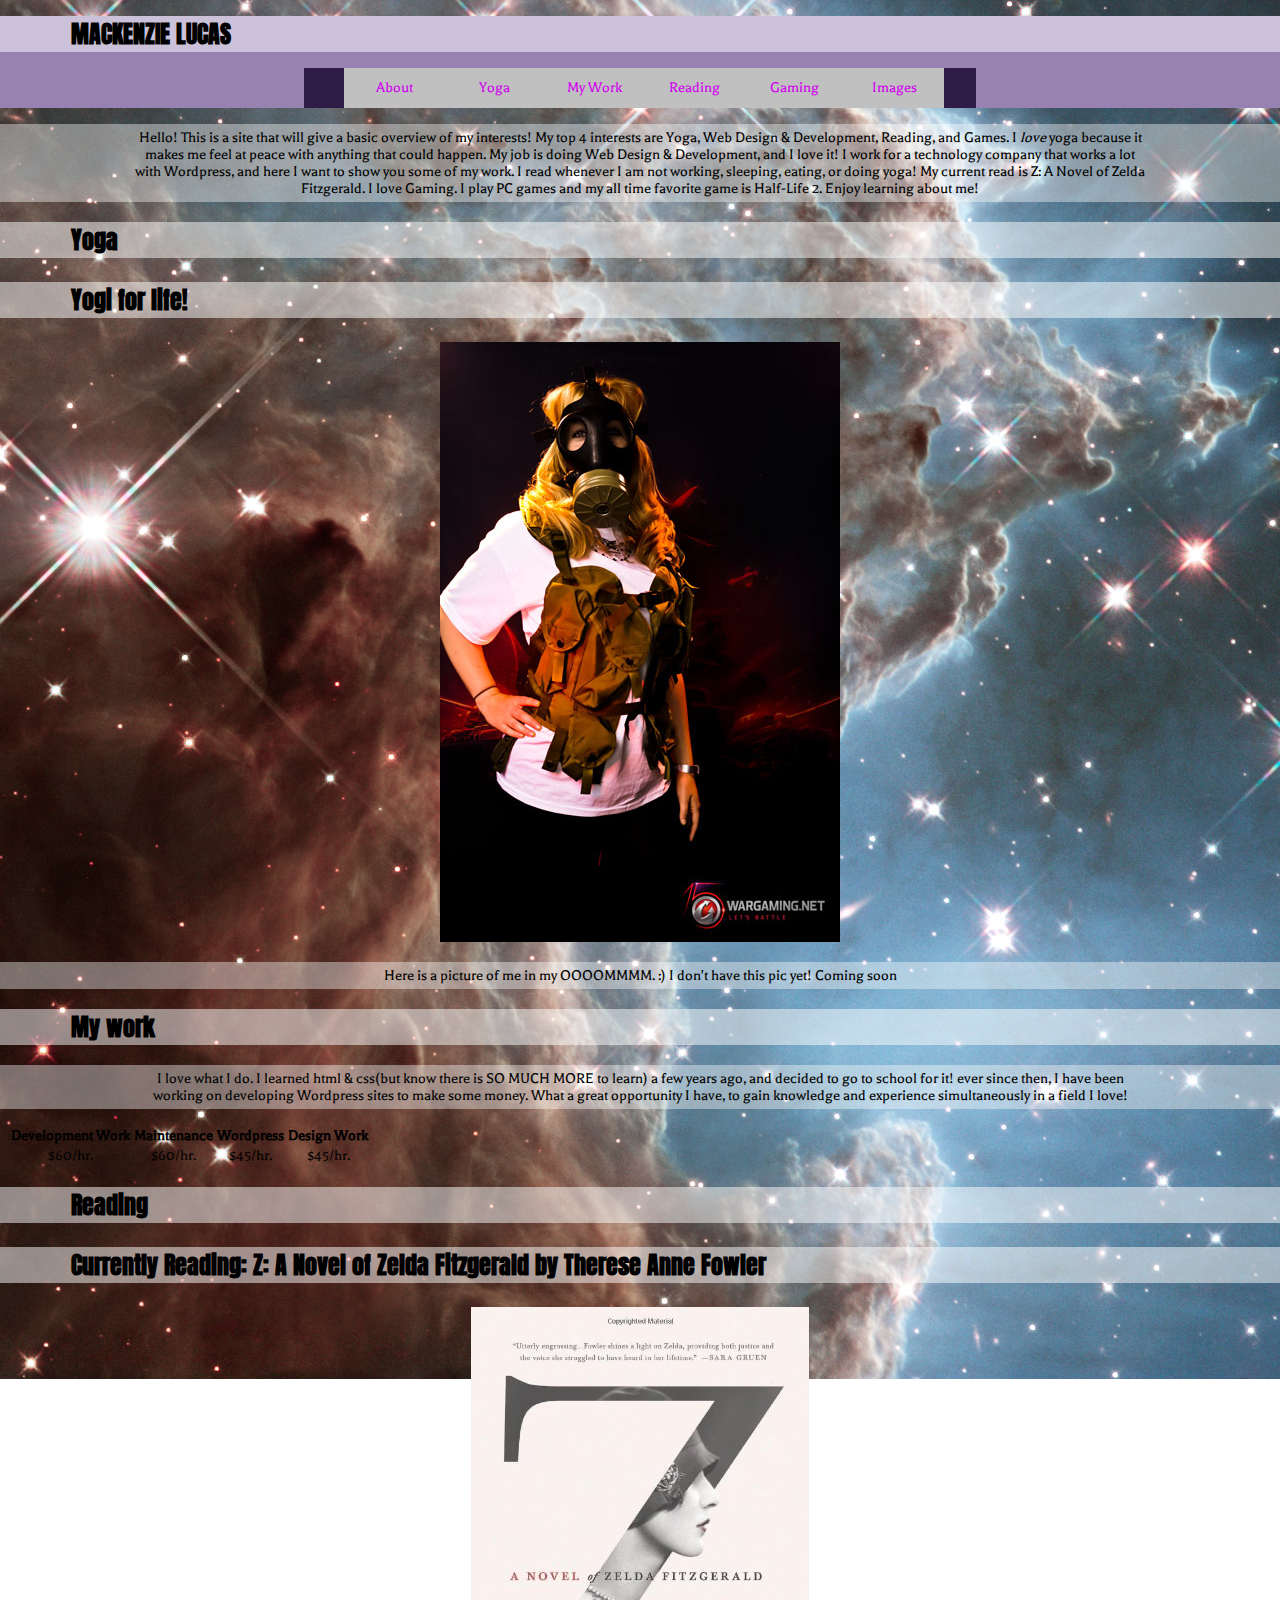
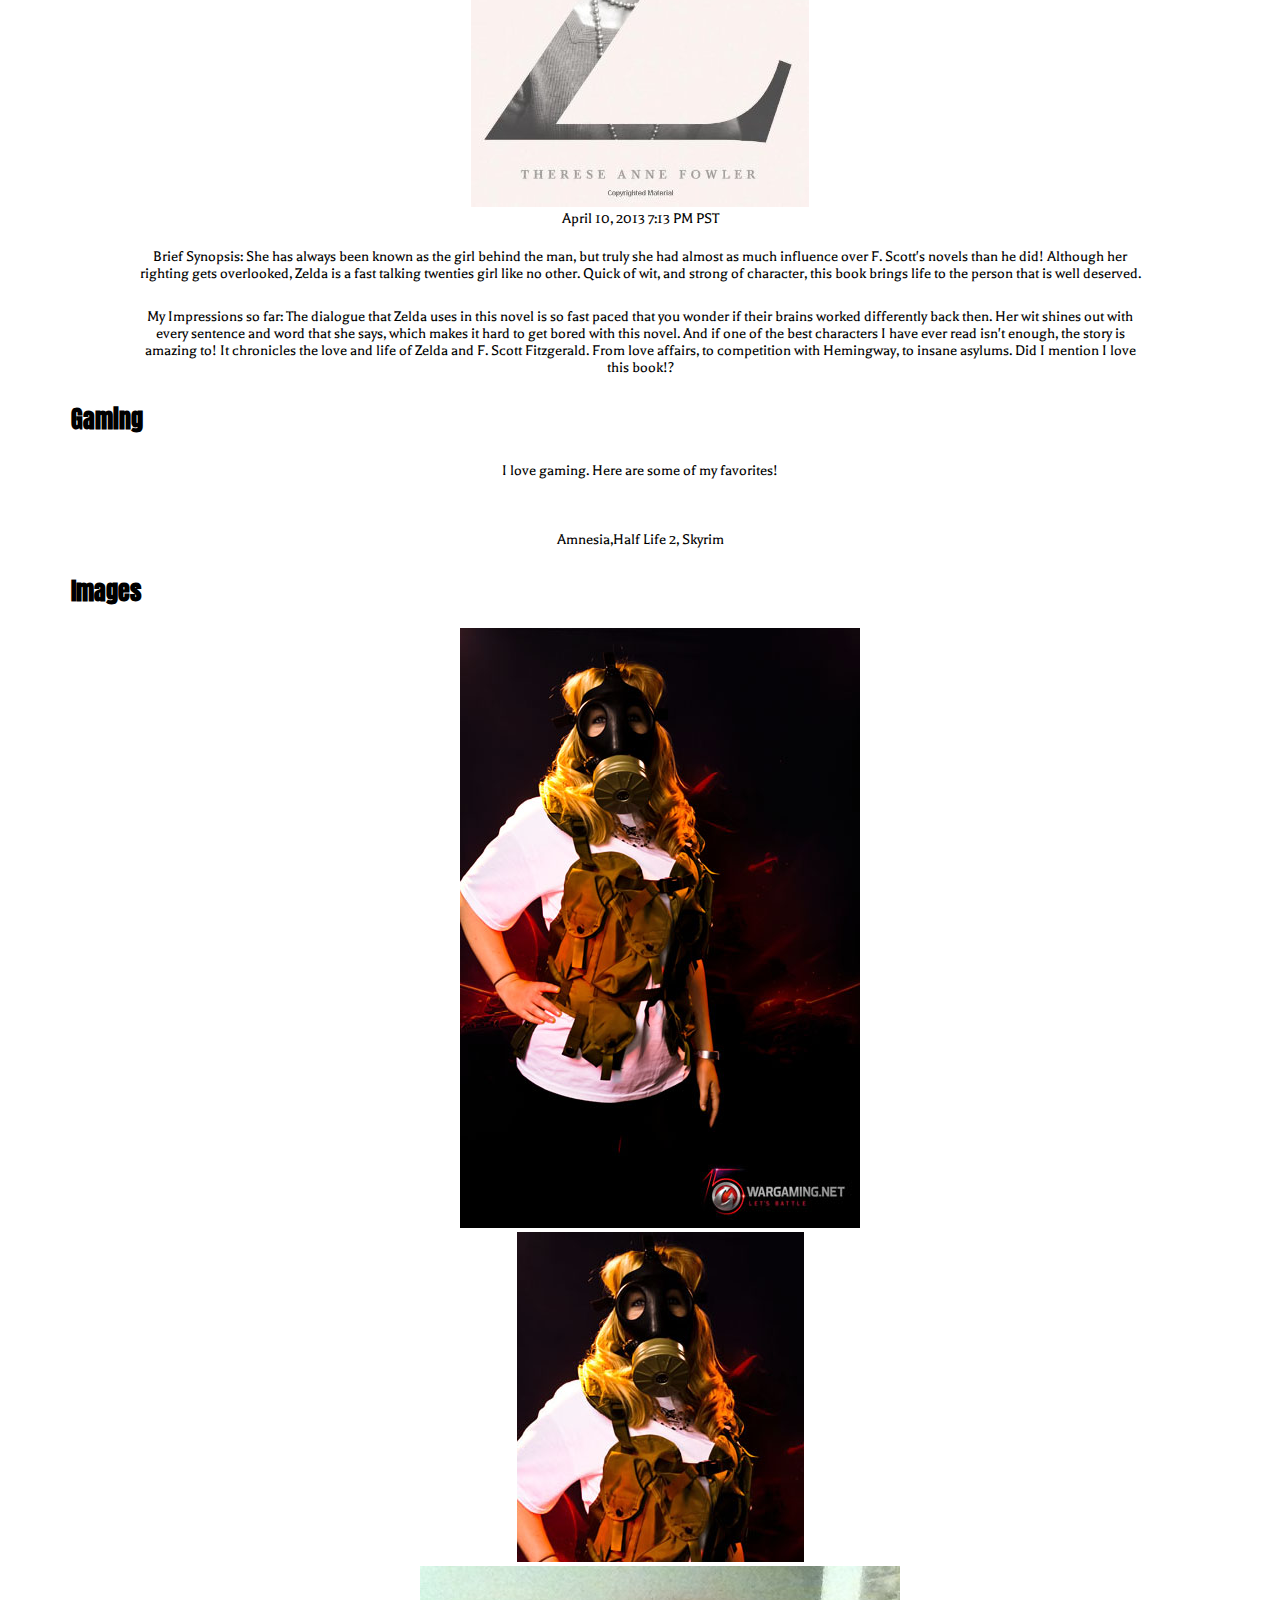
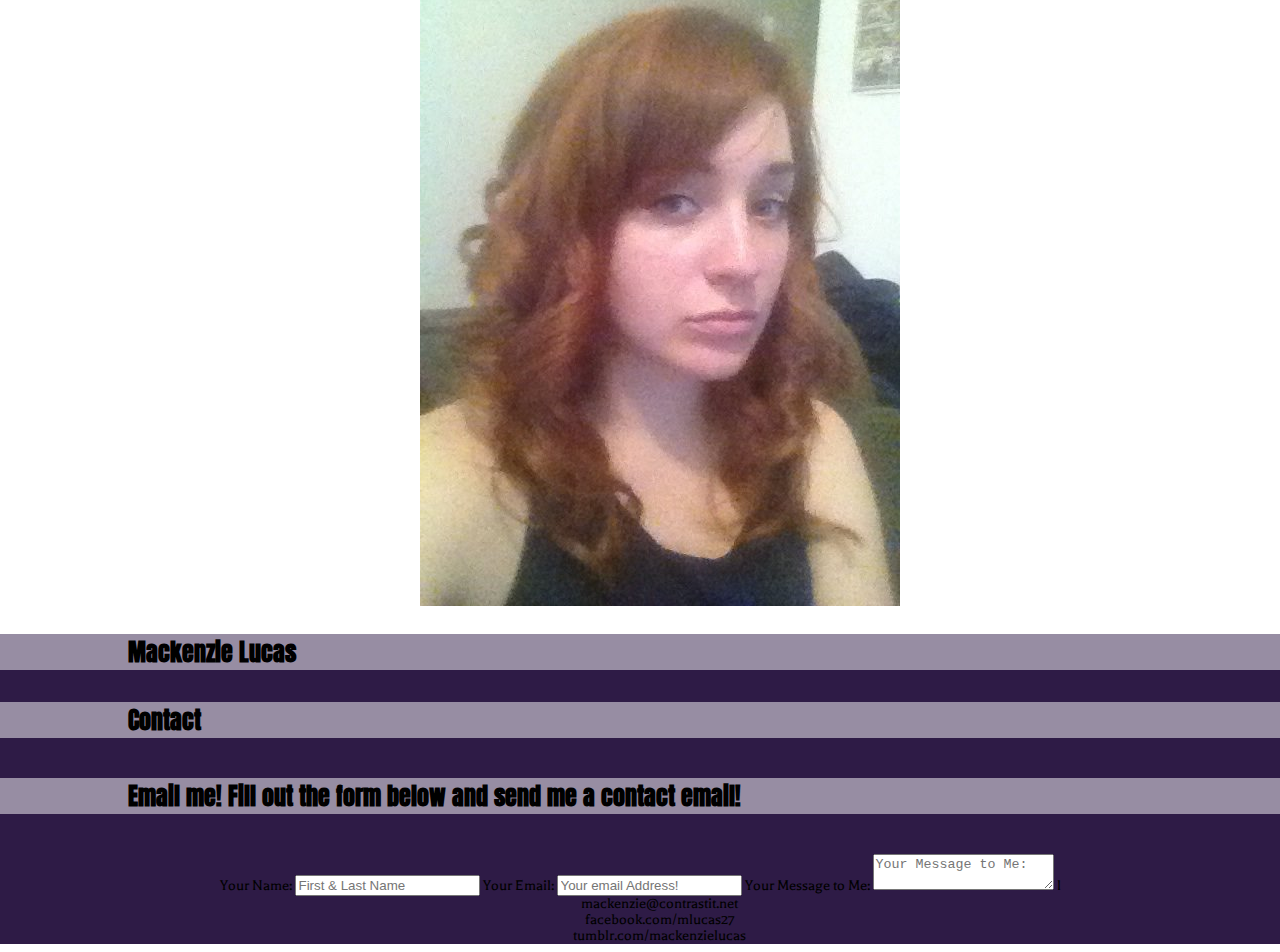
==== commit 5d7f585b: "Forms and tables" ====
--- a/index.html
+++ b/index.html
@@ -3,7 +3,7 @@
 
 	<head>
 		<meta charset="utf-8">
-		<meta name="viewport" content="width=device-width, initial-scale=1.0", maximum-scale=1.0">
+		<meta name="viewport" content="width=device-width, initial-scale=1.0">
 		<title>Mackenzie Lucas</title>
 		<link rel="stylesheet" href="css/main.css">
 		<link href='http://fonts.googleapis.com/css?family=Anton' rel='stylesheet' type='text/css'>
@@ -37,7 +37,7 @@
 				I love Gaming. I play PC games and my all time favorite game is Half-Life 2. 
 				Enjoy learning about me!</p>
 			</section>
-			<section>
+			<section id="yoga">
 				<h2>Yoga</h2>
 				<h3> Yogi for life!</h3>
 				<div id="imagebg">
@@ -45,18 +45,31 @@
 				</div>
 				<p> Here is a picture of me in my OOOOMMMM. :) I don't have this pic yet! Coming soon</p>
 			</section>
-			<section>
+			<section id="work">
 				<h2>My work</h2>
 				<p>I love what I do. I learned html & css(but know there is SO MUCH MORE to learn) a few years ago, and decided to go to school for it!
 				ever since then, I have been working on developing Wordpress sites to make some money. What 
 				a great opportunity I have, to gain knowledge and experience simultaneously in a field I love!
 				</p>
-				<p>WORK EXAMPLES</p>
-			</section>
+			<table>
+				<tr>
+					<th>Development Work</th>
+					<th>Maintenance</th>
+					<th>Wordpress</th>
+					<th>Design Work<th>
+				</tr>
+				<tr> 
+					<td>$60/hr.</td>
+					<td>$60/hr.</td>
+					<td>$45/hr.</td>
+					<td>$45/hr.</td>
+				</tr>
+			</table>
+			</section id="read">
 			<section>
 			  	<h2>Reading</h2>
 				<h3>Currently Reading: <strong>Z: A Novel of Zelda Fitzgerald by Therese Anne Fowler</strong></h3>
-				<p>IMAGE of book cover</p>
+				<img src="images/zelda.jpg" alt="book cover" title="Z: A Novel of Zelda Fitzgerald">
 				<article>
 				<aside>April 10, 2013 7:13 PM PST</aside>
 				<p> Brief Synopsis: She has always been known as the girl behind the man, but truly she had almost as much influence over F. Scott's novels than he did!
@@ -69,12 +82,12 @@
 				</p>
 				</article>
 			</section>
-			<section>
+			<section id="game">
 				<h2>Gaming</h2>
 				<p>I love gaming. Here are some of my favorites!<p>
-				<p>IMAGES of Amnesia, Half Life 2, Skyrim,</p>
+				<p>Amnesia,Half Life 2, Skyrim</p>
 			</section>
-			<section>
+			<section id="pic">
 				<h2>Images</h2>
 				<ul class="img">
 					<li><img src="images/gasmask2.jpg" alt="Me doing yoga." title="Me Doing Yoga"></li>
@@ -85,6 +98,25 @@
 		<footer>
 				<h3>Mackenzie Lucas</h3>
 				<h4>Contact</h4>
+				<form method="get"action="mailto="mackenzie@contrastit.net">
+					<h5>Email me!
+						<span>Fill out the form below and send me a contact email!</span>
+					</h5>
+					<label>
+						<span>Your Name:</span>
+						<input id="name" type="text" name="name" placeholder="First & Last Name">
+					<label>
+					<label>
+						<span> Your Email:</span>
+						<input id="email" type="email" name="email" placeholder="Your email Address!">
+					</label>
+					<label>
+						<span>Your Message to Me:</span>
+						<textarea id="message" name="message" placeholder="Your Message to Me:"></textarea>
+					</label>
+					l
+				
+				
 				<ul>
 					<li>mackenzie@contrastit.net</li>
 					<li>facebook.com/mlucas27</li>
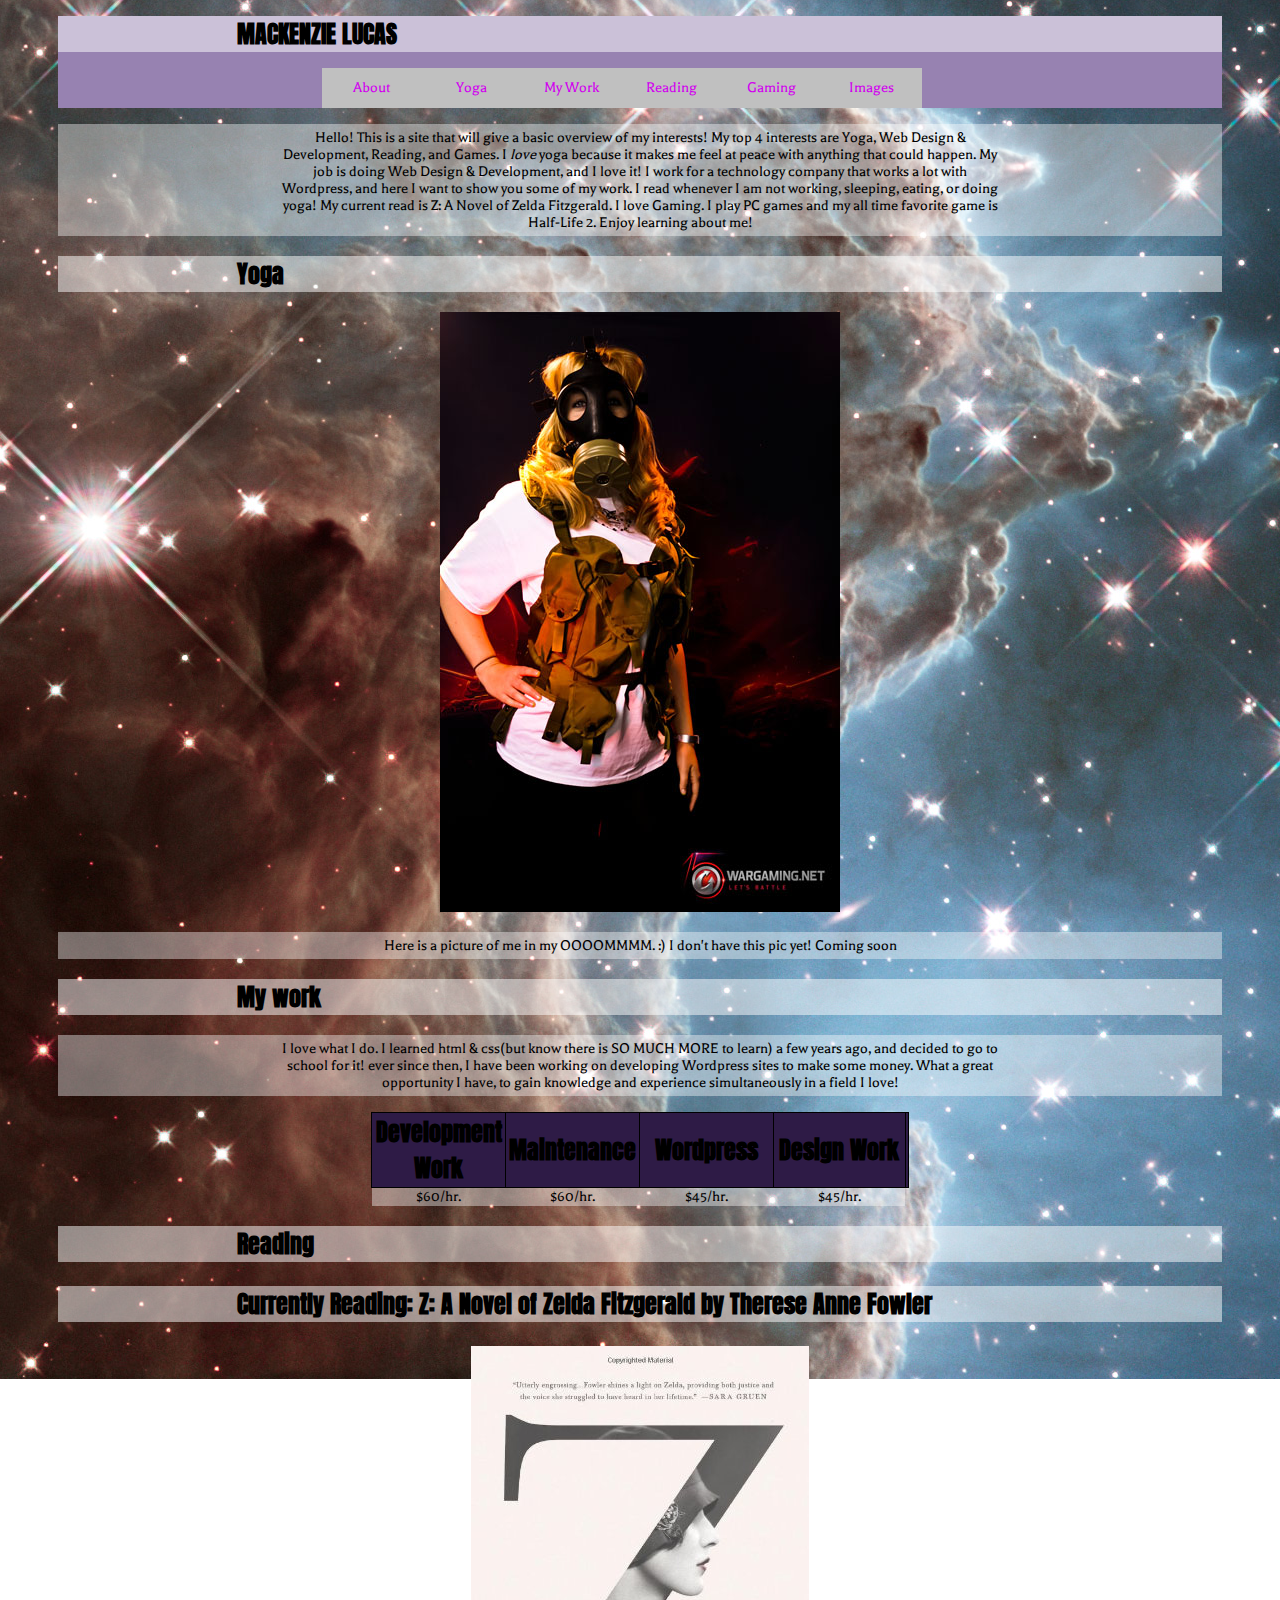
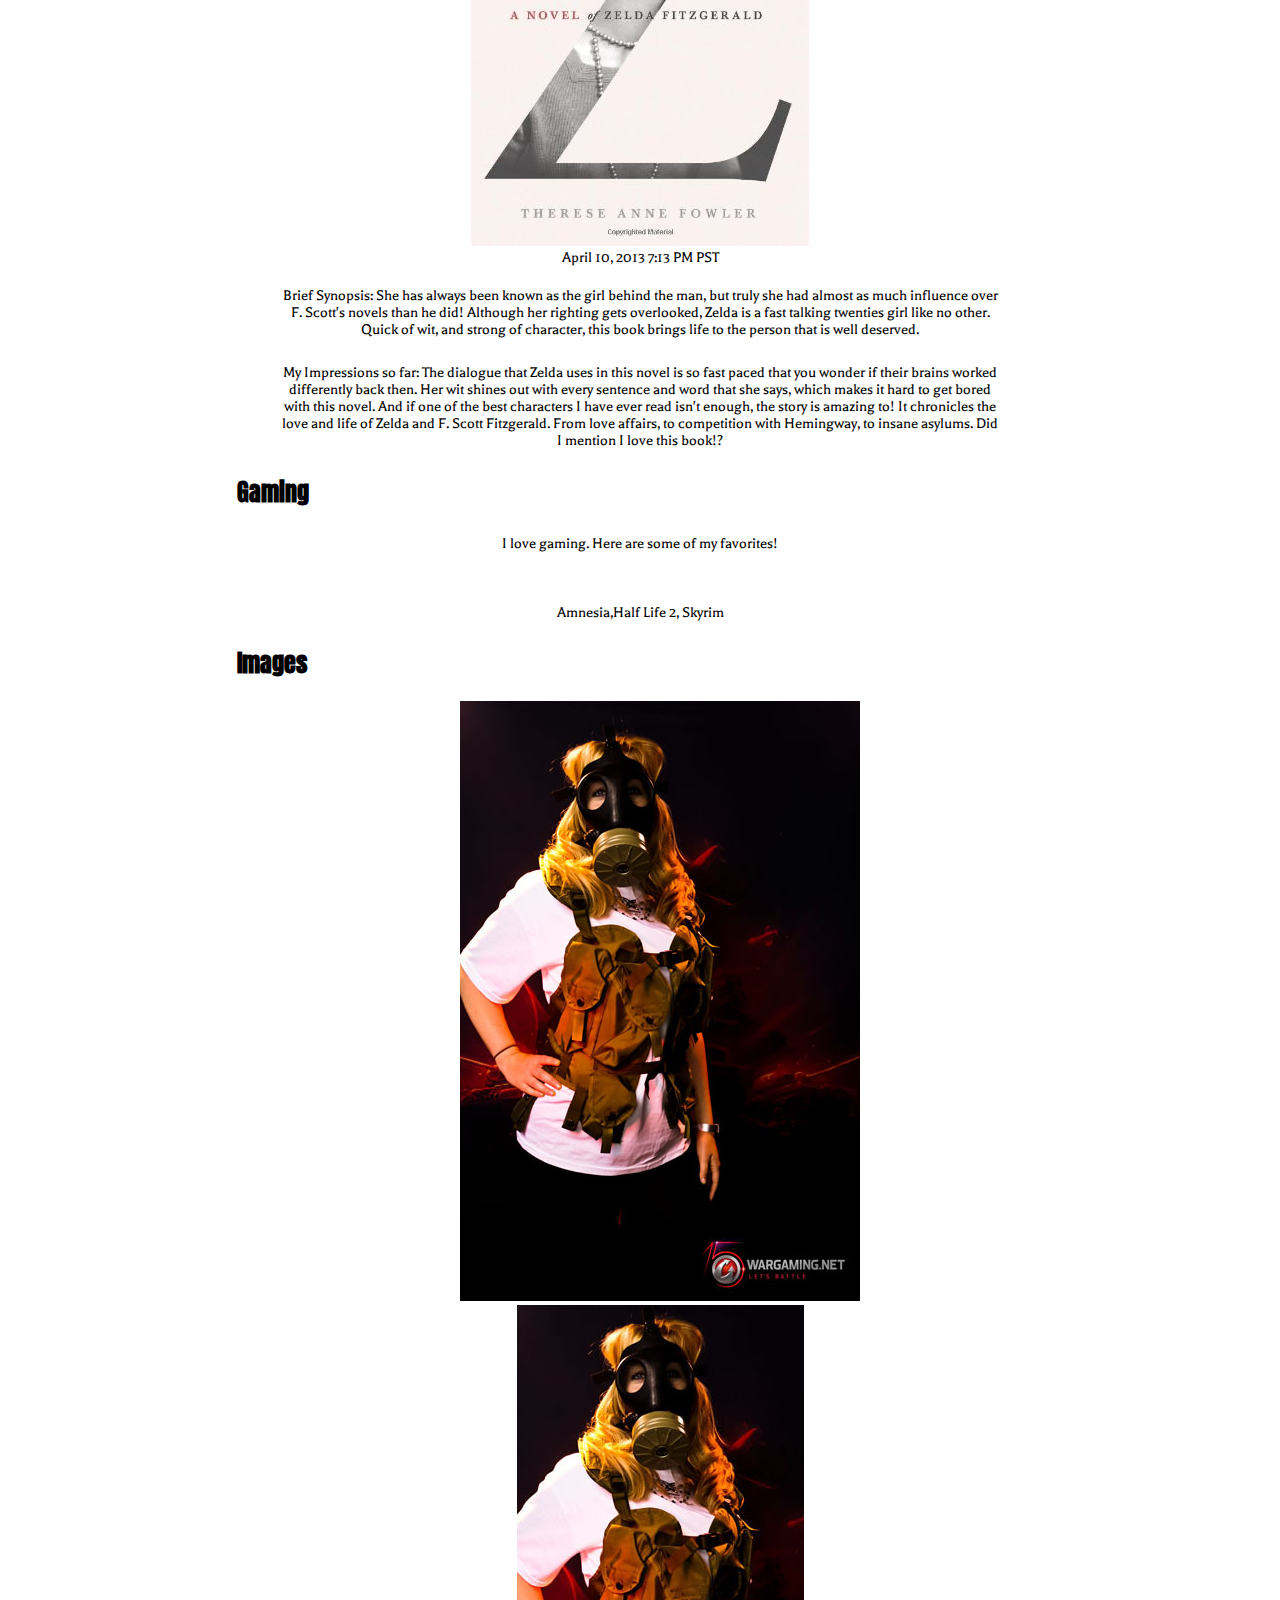
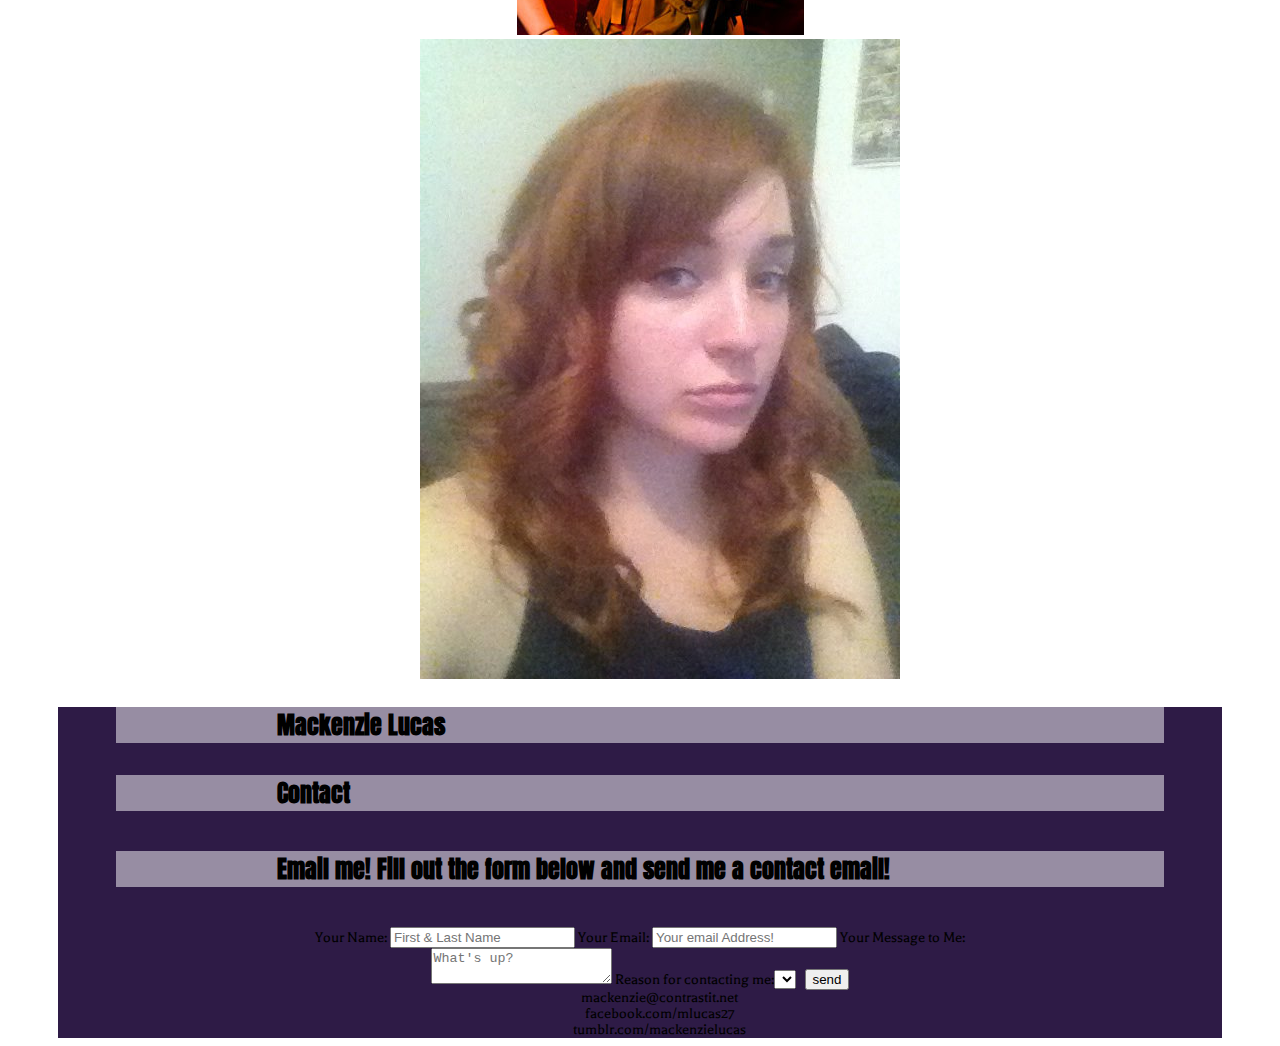
==== commit ece73455: "Finishing touches" ====
--- a/index.html
+++ b/index.html
@@ -26,6 +26,7 @@
 					</ul>
 				</nav>
 			</section>
+	<div id="content">		
 		</header>
 			<section>
 				<p>Hello! This is a site that will give a basic overview of my interests! 
@@ -39,7 +40,6 @@
 			</section>
 			<section id="yoga">
 				<h2>Yoga</h2>
-				<h3> Yogi for life!</h3>
 				<div id="imagebg">
 				<img src="images/gasmask2.jpg" alt="Me doing yoga." title="Me Doing Yoga">
 				</div>
@@ -95,10 +95,11 @@
 					<li><img src="images/red.jpg" alt="Me doing yoga." title="Me Doing Yoga"></li>
 				</ul>
 			</section>
+			</div>
 		<footer>
 				<h3>Mackenzie Lucas</h3>
 				<h4>Contact</h4>
-				<form method="get"action="mailto="mackenzie@contrastit.net">
+				<form method="get" action="mailto=mackenzie@contrastit.net">
 					<h5>Email me!
 						<span>Fill out the form below and send me a contact email!</span>
 					</h5>
@@ -112,9 +113,19 @@
 					</label>
 					<label>
 						<span>Your Message to Me:</span>
-						<textarea id="message" name="message" placeholder="Your Message to Me:"></textarea>
+						<textarea id="message" name="message" placeholder="What's up?"></textarea>
 					</label>
-					l
+					<label>
+						<span>Reason for contacting me:</span><select name="selection">
+						<option value="Web Design Quote">
+						<option value="General Question or Saying Hello!">
+						</select>
+					</label>
+					<label>
+						<span>&nbsp;</span>
+						<input type="button" class="button" value="send">
+					</label>
+				</form>
 				
 				
 				<ul>
--- a/css/main.css
+++ b/css/main.css
@@ -1,25 +1,67 @@
   
 body{
- font: 100%/1 'Balthazar', serif;
- background: #b7b6b7;
- background-size: cover;
- background: url("../images/background.jpg")no-repeat center;
- background-attachment: fixed;
- text-align: center;
+	font: 100%/1 'Balthazar', serif;
+	background-size: cover;
+	background: url("../images/background.jpg")no-repeat center;
+	background-attachment: fixed;
+	text-align: center;
+	width: 70%;
+	margin-left: auto;
+	margin-right: auto;
+}
+
+.content{
+  background-color: #9782b1;
+  
+}
+
+.name {
+	border: 1px dotted #999;
+	border-radius: 0;
+	-webkit-appearance: none;
+}
+	
+table {
+	margin-right: 10%;
+	margin-left: 20%;
+	width: 60%;
+	border-collapse: collapse;
+}
+
+input:focus {
+	background: #9782b1;
+} 
+ 
+th {
+	width: 25%;
+	border: 1px solid #000;
+	height: 50px;
+	text-align: center;
+	font: 1.5em 'Anton', sans-serif; /*24pixels*/
+	font-weight: bold;
+	background: #2e1b46;
+	text-align: center;
 
 }
 
-p{
-  background: rgba(255, 255, 255, 0.4);
-  /*background: #2e1b46;*/
- font: 1em 'Balthazar', serif;
- margin-right: -15%;
- margin-left: -15%;
- padding-top: 5px;
- padding-bottom: 5px;
- padding-right: 75%;
- padding-left: 25%;
- width: 80%; /*500px*/
+td {
+	background: rgba(255, 255, 255, 0.4);
+	border-right: thick #2e1b46;
+	border-right-width: 1px;
+	border-collapse: collapse;
+}
+
+p {
+	background: rgba(255, 255, 255, 0.4);
+	/*background: #2e1b46;*/
+	font: 1em 'Balthazar', serif;
+	margin-right: -15%;
+	margin-left: -15%;
+	padding-top: 5px;
+	padding-bottom: 5px;
+	padding-right: 25%;
+	padding-left: 25%;
+	width: 80%; /*500px*/
 }
 
 img{
@@ -27,17 +69,17 @@
 }
  
 h1, h2, h3, h4, h5, h6{
- text-align: left;
- line-height: 10px;
- background: #fff;
- margin-right: -15%;
- margin-left: -15%;
- padding-right: 20%;
- padding-left: 20%;
- /*font-family: 'Anton', sans-serif;*/
- font: 1.5em 'Anton', sans-serif; /*24pixels*/
- font-weight: bold;
- background: rgba(255, 255, 255, 0.5);
+	text-align: left;
+	line-height: 10px;
+	background: #fff;
+	margin-right: -15%;
+	margin-left: -15%;
+	padding-right: 20%;
+	padding-left: 20%;
+	/*font-family: 'Anton', sans-serif;*/
+	font: 1.5em 'Anton', sans-serif; /*24pixels*/
+	font-weight: bold;
+	background: rgba(255, 255, 255, 0.5);
 }
 
 h:after {
@@ -47,106 +89,109 @@
 	z-index: -1; 
 }
 
-ul{
+ul {
 	list-style-type:none;
-	width: 50%;
+	width: 70%;
 	margin: 0 auto;
 	overflow: hidden;
 }
 
-li .img{
- list-style-type:none;
- width: 30%;
- float: left;
- padding: 0;
+li .img {
+	list-style-type:none;
+	width: 70%;
+	float: left;
+	padding: 0;
  }
 
 
 nav ul{
-list-style-type:none;
-width: 50%;
-margin: 0 auto;
-background: #2e1b46;
-overflow: hidden;
-
+	list-style-type:none;
+	width: 100%;
+	margin: 0 auto;	
+	overflow: hidden;
+	margin-left: 10%;
+	margin-right: auto;
 }
 
-nav li{
- width: 100px;
- background: silver;
- float: left;
- padding: 0;
+nav li {
+	width: 100px;
+	background: silver;
+	float: left;
+	padding: 0;
 }
  
- a {
- text-decoration: none;
- color: #d101ee;
- display: block;
- height: 40px;
- line-height: 40px;
- text-align: center;
- 
+a {
+	text-decoration: none;
+	color: #d101ee;
+	display: block;
+	height: 40px;
+	line-height: 40px;
+	text-align: center;
 }
  
-a:hover{
- color: #2e1b46;
- background: #9782b1;
+a:hover {
+	color: #2e1b46;
+	background: #9782b1;
 }
 
-#main{
- background: #e0d9e8;
+#main {
+	background: #e0d9e8;
 }
 
-header{
- background: #9782b1;
- margin-right: -15%;
- margin-left: -15%;
- padding-right: 15%;
- padding-left: 15%;
- text-align: center;
+header {
+	background: #9782b1;
+	margin-right: -15%;
+	margin-left: -15%;
+	padding-right: 15%;
+	padding-left: 15%;
+	text-align: center;
 }
 
-footer{
- background: #2e1b46;
- margin-right: -15%;
- margin-left: -15%;
- padding-right: 20%;
- padding-left: 20%;
+footer {
+	background: #2e1b46;
+	margin-right: -15%;
+	margin-left: -15%;
+	padding-right: 20%;
+	padding-left: 20%;
 }
 
 /* Media Queries
-====================================================================*/
+==================================================================== 
 
-/* Tablet Portrait size to standard 960 devices and browsers */
+I was unable to get this to work so I designed a site that works with all resolutions. 
+
+Tablet Portrait size to standard 960 devices and browsers 
 @media screen and (min-width: 750px) and (max-width:980) {
 p {
-background-color: blue; 
+	background-color: blue; 
 }
 
-/* Mobile Landscape size to Tablet Portrait (devices and browsers) */
+ Mobile Landscape size to Tablet Portrait (devices and browsers) 
 @media only screen and (min-width: 480px) and (max-width: 787px) {
 }
 
-/*Mobile Portrait Size to Mobile Landscape size (devices and browsers) */
+Mobile Portrait Size to Mobile Landscape size (devices and browsers) 
 @media only screen and (max width: 478px) {
-body{
- font: 100%/1 'Balthazar', serif;
- background: #b7b6b7;
- background-size: cover;
- background: url("../images/background3.jpg")no-repeat center;
- background-attachment: fixed;
- text-align: center;
+body {
+	font: 100%/1 'Balthazar', serif;
+	background: #b7b6b7;
+	background-size: cover;
+	background: url("../images/background3.jpg")no-repeat center;
+	background-attachment: fixed;
+	text-align: center;
 }
-p{
-  background: rgba(255, 255, 255, 0.4);
-  /*background: #2e1b46;*/
- font: .8125em 'Balthazar', serif;
- margin-right: -15%;
- margin-left: -15%;
- padding-top: 5px;
- padding-bottom: 5px;
- padding-right: 75%;
- padding-left: 25%;
- width: 80%; /*500px*/
+
+p {
+	background: rgba(255, 255, 255, 0.4);
+	font: .8125em 'Balthazar', serif;
+	margin-right: -15%;
+	margin-left: -15%;
+	padding-top: 5px;
+	padding-bottom: 5px;
+	padding-right: 75%;
+	padding-left: 25%;
+	width: 80%; 500px
 }
 }
+
+*/
